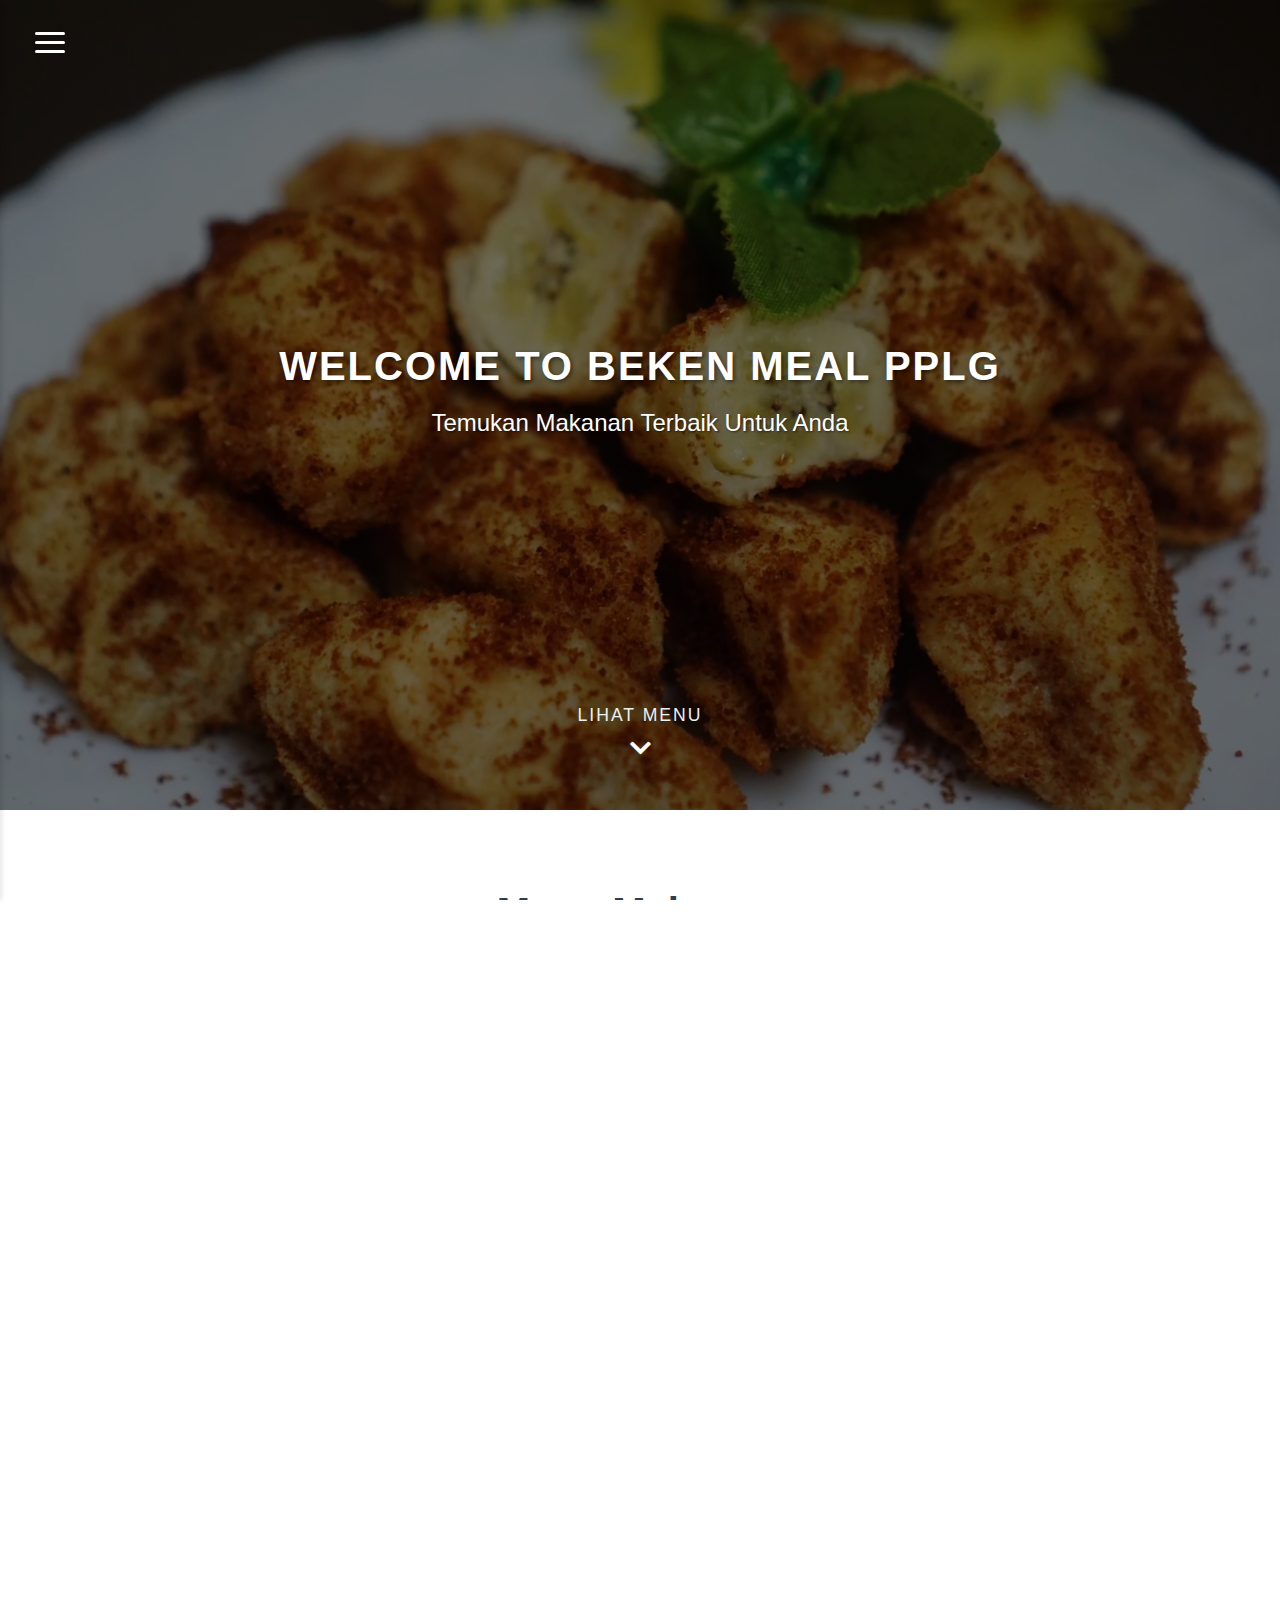
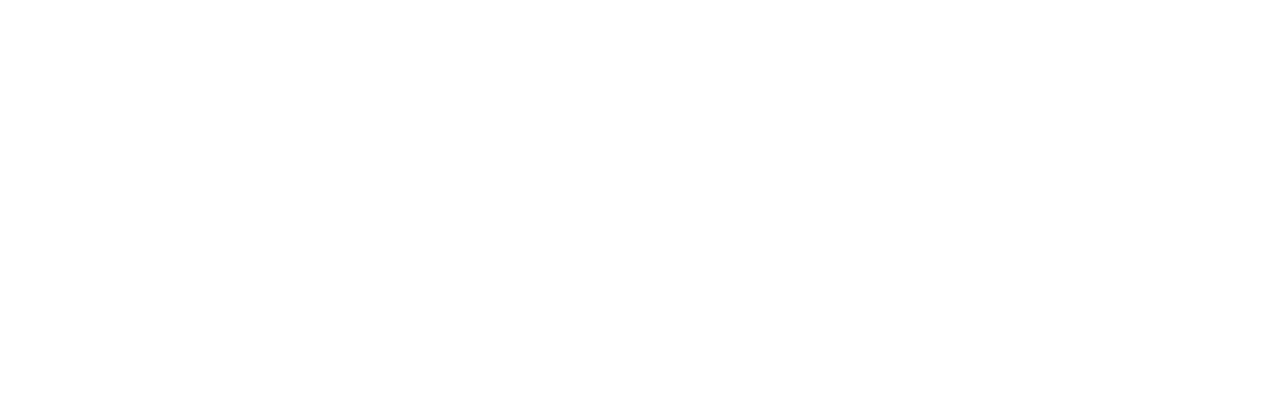
==== index.html @ 1eccfd11 "p" ====
<!DOCTYPE html>
<html lang="id">
<head>
    <meta charset="UTF-8">
    <meta name="viewport" content="width=device-width, initial-scale=1.0">
    <title>Beken Meal PPLG</title>
    <link rel="stylesheet" href="./css/view.css">
    <link rel="stylesheet" href="https://cdnjs.cloudflare.com/ajax/libs/font-awesome/5.15.4/css/all.min.css">
</head>
<body>
    <button class="menu-toggle">
        <span></span>
        <span></span>
        <span></span>
    </button>

    <div class="sidebar">
        <nav class="nav-menu">
            <ul>
                <li><a href="#"><i class="fas fa-home"></i>Dashboard</a></li>
                <li><a href="#menu"><i class="fas fa-utensils"></i>Menu</a></li>
                <li><a href="#"><i class="fas fa-shopping-cart"></i>Pesanan</a></li>
                <li><a href="#"><i class="fas fa-user"></i>Profile</a></li>
                <li><a href="#"><i class="fas fa-cog"></i>Settings</a></li>
            </ul>
        </nav>
    </div>

    <div class="content">
        <section class="hero-section">
            <div class="hero-content">
                <h1>Welcome to Beken Meal PPLG</h1>
                <p>Temukan Makanan Terbaik Untuk Anda</p>
                <a href="#menu" class="scroll-btn">
                    <span>Lihat Menu</span>
                    <i class="fas fa-chevron-down"></i>
                </a>
            </div>
        </section>

        <section id="menu" class="featured-products">
            <h2>Menu Makanan</h2>
            <div class="product-grid">
                <a href="./view/dadar.html" class="product-card">
                    <img src="./img/dadar.jpg" alt="Dadar Gulung">
                    <h3>Dadar Guling V2</h3>
                  
                </a>
                <a href="./view/pisang.html" class="product-card">
                    <img src="./img/pisang.png" alt="Burger">
                    <h3>Pisang Palm Cruchy</h3>
                  
                </a>
            </div>
        </section>
        <footer class="footer">
            <div class="footer-content">
                <div class="footer-grid">
                    <!-- About Section -->
                    <div class="footer-section">
                        <h3>Tentang Kami</h3>
                        <p class="about-text">Beken Meal PPLG adalah platform pemesanan makanan yang dikembangkan oleh tim siswa PPLG untuk memberikan pengalaman kuliner terbaik.</p>
                        <div class="social-links">
                            <a href="#"><i class="fab fa-instagram"></i></a>
                            <a href="#"><i class="fab fa-twitter"></i></a>
                            <a href="#"><i class="fab fa-facebook"></i></a>
                            <a href="#"><i class="fab fa-youtube"></i></a>
                        </div>
                    </div>

                    <!-- Quick Links -->
                    <div class="footer-section">
                        <h3>Link Cepat</h3>
                        <ul class="quick-links">
                            <li><a href="#"><i class="fas fa-chevron-right"></i> Beranda</a></li>
                            <li><a href="#menu"><i class="fas fa-chevron-right"></i> Menu</a></li>
                            <li><a href="#"><i class="fas fa-chevron-right"></i> Tentang</a></li>
                            <li><a href="#"><i class="fas fa-chevron-right"></i> Kontak</a></li>
                        </ul>
                    </div>

                    <!-- Team Section -->
                    <div class="footer-section">
                        <h3>Tim Pengembang</h3>
                        <div class="team-grid">
                            <div class="team-member">
                                <i class="fas fa-code"></i>
                                <p>Findya</p>
                                <span>Frontend</span>
                            </div>
                            <div class="team-member">
                                <i class="fas fa-database"></i>
                                <p>Shaif</p>
                                <span>Backend</span>
                            </div>
                            <div class="team-member">
                                <i class="fas fa-paint-brush"></i>
                                <p>Najwa</p>
                                <span>UI/UX</span>
                            </div>
                            <div class="team-member">
                                <i class="fas fa-mobile-alt"></i>
                                <p>Azril</p>
                                <span>Mobile Dev</span>
                            </div>
                            <div class="team-member">
                                <i class="fas fa-cogs"></i>
                                <p>Hosendi</p>
                                <span>DevOps</span>
                            </div>
                            <div class="team-member">
                                <i class="fas fa-bug"></i>
                                <p>Radhitya</p>
                                <span>QA</span>
                            </div>
                        </div>
                    </div>
                </div>

                <!-- Copyright -->
                <div class="footer-bottom">
                    <p>&copy; 2024 Beken Meal PPLG. All rights reserved.</p>
                </div>
            </div>
        </footer>
    </div>

    <script src="./function/function.js"></script>
</body>
</html>
---- css/view.css ----
/* Reset dan pengaturan dasar */
* {
    margin: 0;
    padding: 0;
    box-sizing: border-box;
    font-family: Arial, sans-serif;
}

html, body {
    margin: 0;
    padding: 0;
    width: 100%;
    height: 100%;
    overflow-x: hidden;
}

/* Header Styling */
header {
    background: #2c3e50;
    padding: 20px;
    text-align: center;
    margin-bottom: 30px;
    box-shadow: 0 2px 5px rgba(0,0,0,0.1);
}

.welcome-text h1 {
    color: white;
    font-size: 2em;
    font-weight: 600;
    margin: 0;
    padding: 0;
    text-transform: uppercase;
    letter-spacing: 2px;
    animation: fadeInDown 0.5s ease;
}

@keyframes fadeInDown {
    from {
        opacity: 0;
        transform: translateY(-20px);
    }
    to {
        opacity: 1;
        transform: translateY(0);
    }
}

/* Product Grid dan Card Styling */
.product-grid {
    display: grid;
    grid-template-columns: repeat(2, 1fr);
    gap: 30px;
    padding: 20px;
    max-width: 1200px;
    margin: 0 auto;
}

.product-card {
    background: white;
    border-radius: 15px;
    padding: 15px;
    box-shadow: 0 4px 8px rgba(0,0,0,0.1);
    transition: all 0.3s ease;
    cursor: pointer;
    overflow: hidden;
}

.product-card:hover {
    transform: translateY(-5px);
    box-shadow: 0 6px 12px rgba(0,0,0,0.15);
}

/* Styling untuk gambar produk */
.product-card img {
    width: 100%;
    height: 300px;
    object-fit: cover;
    border-radius: 10px;
    transition: transform 0.3s ease;
}

.product-card:hover img {
    transform: scale(1.05);
}

/* Styling untuk judul produk */
.product-card h3 {
    margin: 15px 0 10px;
    color: #2c3e50;
    font-size: 1.4em;
    font-weight: 600;
    text-align: center;
}

/* Rating bintang */
.rating {
    color: #f1c40f;
    margin: 10px 0;
    text-align: center;
    font-size: 1.2em;
}

/* Responsive Design */
@media (max-width: 768px) {
    .product-grid {
        grid-template-columns: 1fr;
        gap: 20px;
        padding: 15px;
    }

    .product-card img {
        height: 250px;
    }

    .product-card h3 {
        font-size: 1.2em;
    }

    .rating {
        font-size: 1em;
    }

    .welcome-text h1 {
        font-size: 1.5em;
        letter-spacing: 1px;
    }
}

@media (max-width: 480px) {
    .welcome-text h1 {
        font-size: 1.2em;
    }
    
    header {
        padding: 15px;
    }
}

/* Loading effect untuk gambar */
.product-card img {
    opacity: 0;
    animation: fadeIn 0.5s ease forwards;
}

@keyframes fadeIn {
    from {
        opacity: 0;
    }
    to {
        opacity: 1;
    }
}

/* Section heading */
.featured-products h2 {
    text-align: center;
    color: #2c3e50;
    font-size: 2em;
    margin: 30px 0;
    padding-bottom: 10px;
    border-bottom: 3px solid #eee;
}

/* Hamburger Menu Styling */
.menu-toggle {
    position: fixed;
    top: 20px;
    left: 20px;
    background: transparent;
    color: #ffffff;
    border: none;
    padding: 12px 15px;
    cursor: pointer;
    font-size: 24px;
    z-index: 1001;
    display: flex;
    flex-direction: column;
    gap: 6px;
    transition: all 0.3s;
}

.menu-toggle span {
    display: block;
    width: 30px;
    height: 3px;
    background-color: #ffffff;
    border-radius: 3px;
    transition: all 0.3s ease;
}

/* Efek saat sidebar aktif */
.sidebar.active ~ .menu-toggle {
    left: 270px; /* Menggeser hamburger ke kanan saat sidebar aktif */
}

/* Animasi hamburger */
.menu-toggle span {
    display: block;
    width: 30px;
    height: 3px;
    background-color: #ffffff;
    border-radius: 3px;
    transition: all 0.3s ease;
}

/* Animasi hamburger menjadi X */
.menu-toggle.active span:nth-child(1) {
    transform: translateY(9px) rotate(45deg);
    background-color: #ffffff;
}

.menu-toggle.active span:nth-child(2) {
    opacity: 0;
}

.menu-toggle.active span:nth-child(3) {
    transform: translateY(-9px) rotate(-45deg);
    background-color: #ffffff;
}

/* Animasi sidebar */
.sidebar {
    width: 250px;
    height: 100vh;
    background: #2c3e50;
    color: white;
    padding: 80px 20px 20px 20px;
    position: fixed;
    top: 0;
    left: -250px;
    z-index: 1000;
    transition: 0.3s;
    box-shadow: 2px 0 5px rgba(0,0,0,0.1);
}

.sidebar.active {
    left: 0;
}

.sidebar h2 {
    color: white;
    margin-bottom: 30px;
    font-size: 1.5em;
    border-bottom: 2px solid rgba(255,255,255,0.1);
    padding-bottom: 10px;
}

.sidebar ul li {
    margin-bottom: 10px;
    padding: 12px;
    border-radius: 5px;
    transition: background 0.3s;
}

.sidebar ul li:hover {
    background: rgba(255,255,255,0.1);
}

.sidebar ul li a {
    color: white;
    text-decoration: none;
    display: flex;
    align-items: center;
    gap: 10px;
    font-size: 1.1em;
}

.sidebar ul li a i {
    width: 20px;
    text-align: center;
}

/* Content */
.content {
    width: 100%;
    margin: 0;
    padding: 0;
    overflow-x: hidden;
    display: flex;
    flex-direction: column;
    align-items: center;
}

/* Menghapus efek transisi pada content saat sidebar aktif */
.sidebar.active ~ .content {
    margin-left: 0 !important;
    transform: none !important;
}

/* Sidebar */
.sidebar {
    width: 250px;
    height: 100vh;
    background: #2c3e50;
    position: fixed;
    left: -250px;
    top: 0;
    z-index: 1000;
    transition: 0.3s;
    padding-top: 60px;
}

.sidebar.active {
    left: 0;
}

/* Responsive Design */
@media (max-width: 768px) {
    /* Sidebar responsive */
    .sidebar {
        width: 80%; /* Mengubah lebar sidebar menjadi 80% dari layar */
        max-width: 300px;
        transform: translateX(-100%);
    }
    
    .sidebar.active {
        transform: translateX(0);
    }

    .sidebar.active ~ .content {
        margin-left: 0; /* Konten tetap di posisi awal saat sidebar aktif di mobile */
        opacity: 0.5; /* Membuat konten sedikit transparan saat sidebar aktif */
    }

    /* Menu toggle responsive */
    .menu-toggle {
        top: 10px;
        left: 10px;
    }

    .sidebar.active ~ .menu-toggle {
        left: calc(80% - 30px); /* Menyesuaikan posisi hamburger dengan lebar sidebar */
        max-left: 270px;
    }

    /* Header responsive */
    header {
        flex-direction: column;
        padding: 10px;
        margin-top: 40px; /* Memberikan ruang untuk hamburger menu */
    }
    
    .search-bar {
        width: 100%;
        margin: 10px 0;
    }
    
    .user-menu {
        width: 100%;
        justify-content: space-around;
        padding: 10px 0;
    }

    /* Grid responsive */
    .product-grid {
        grid-template-columns: repeat(auto-fill, minmax(160px, 1fr));
        gap: 15px;
        padding: 10px;
    }
    
    .category-grid {
        grid-template-columns: repeat(auto-fill, minmax(100px, 1fr));
        gap: 15px;
        padding: 10px;
    }

    /* Product card responsive */
    .product-card {
        padding: 10px;
    }

    .product-card img {
        height: 150px;
    }

    .product-card h3 {
        font-size: 1em;
        margin: 10px 0 5px;
    }

    .price {
        font-size: 1.1em;
    }

    .rating {
        font-size: 0.9em;
    }

    .buy-btn {
        padding: 8px;
        font-size: 0.9em;
    }

    /* Content responsive */
    .content {
        padding: 10px;
        padding-top: 60px;
        transition: all 0.3s ease;
    }

    /* Overlay saat sidebar aktif */
    .sidebar.active::after {
        content: '';
        position: fixed;
        top: 0;
        right: 0;
        bottom: 0;
        left: 0;
        background: rgba(0, 0, 0, 0.5);
        z-index: -1;
    }

    /* Section heading responsive */
    section h2 {
        padding: 15px 10px;
        font-size: 1.2em;
    }

    /* Category card responsive */
    .category-card {
        padding: 15px;
    }

    .category-card i {
        font-size: 1.5em;
    }
}

/* Tambahan untuk device sangat kecil */
@media (max-width: 375px) {
    .product-grid {
        grid-template-columns: 1fr;
        padding: 10px;
    }

    .product-card img {
        height: 180px;
    }

    .category-grid {
        grid-template-columns: repeat(2, 1fr);
    }

    .user-menu {
        flex-direction: column;
        align-items: center;
        gap: 10px;
    }
}

/* Hover effect untuk rating */
.rating i {
    transition: transform 0.2s ease;
}

.rating:hover i {
    transform: scale(1.2);
}

/* Footer Styling */
.footer {
    background: #2c3e50;
    color: white;
    padding: 60px 0 20px;
    margin-top: 50px;
}

.footer-content {
    max-width: 1200px;
    margin: 0 auto;
    padding: 0 20px;
}

.footer-grid {
    display: grid;
    grid-template-columns: repeat(3, 1fr);
    gap: 40px;
    margin-bottom: 40px;
}

.footer-section h3 {
    color: #3498db;
    font-size: 1.4em;
    margin-bottom: 20px;
    position: relative;
    padding-bottom: 10px;
}

.footer-section h3::after {
    content: '';
    position: absolute;
    left: 0;
    bottom: 0;
    width: 50px;
    height: 2px;
    background: #3498db;
}

.about-text {
    line-height: 1.6;
    margin-bottom: 20px;
}

.social-links {
    display: flex;
    gap: 15px;
}

.social-links a {
    color: white;
    font-size: 1.2em;
    transition: color 0.3s ease;
}

.social-links a:hover {
    color: #3498db;
}

.quick-links {
    list-style: none;
}

.quick-links li {
    margin-bottom: 12px;
}

.quick-links a {
    color: white;
    text-decoration: none;
    display: flex;
    align-items: center;
    gap: 8px;
    transition: color 0.3s ease;
}

.quick-links a:hover {
    color: #3498db;
}

.team-grid {
    display: grid;
    grid-template-columns: repeat(2, 1fr);
    gap: 20px;
}

.team-member {
    text-align: center;
    padding: 15px;
    background: rgba(255, 255, 255, 0.1);
    border-radius: 10px;
    transition: all 0.3s ease;
}

.team-member:hover {
    background: rgba(255, 255, 255, 0.2);
    transform: translateY(-5px);
}

.team-member i {
    font-size: 1.5em;
    color: #3498db;
    margin-bottom: 8px;
}

.team-member p {
    font-weight: bold;
    margin-bottom: 5px;
}

.team-member span {
    font-size: 0.9em;
    color: #bdc3c7;
}

.footer-bottom {
    text-align: center;
    padding-top: 20px;
    border-top: 1px solid rgba(255, 255, 255, 0.1);
}

@media (max-width: 768px) {
    .footer-grid {
        grid-template-columns: 1fr;
        gap: 30px;
    }

    .team-grid {
        grid-template-columns: repeat(3, 1fr);
    }
}

@media (max-width: 480px) {
    .team-grid {
        grid-template-columns: repeat(2, 1fr);
    }
}

/* Product Detail Styling */
.product-detail-container {
    max-width: 1200px;
    margin: 40px auto;
    padding: 0 20px;
}

.back-button {
    display: inline-flex;
    align-items: center;
    gap: 8px;
    color: #2c3e50;
    text-decoration: none;
    font-size: 1.1em;
    margin-bottom: 30px;
    transition: transform 0.3s ease;
}

.back-button:hover {
    transform: translateX(-5px);
}

.product-detail {
    display: grid;
    grid-template-columns: 1fr 1fr;
    gap: 40px;
    background: white;
    padding: 30px;
    border-radius: 15px;
    box-shadow: 0 4px 8px rgba(0,0,0,0.1);
}

.product-image img {
    width: 100%;
    height: auto;
    border-radius: 10px;
    box-shadow: 0 4px 8px rgba(0,0,0,0.1);
}

.product-info h1 {
    color: #2c3e50;
    font-size: 2em;
    margin-bottom: 15px;
}

.product-info .rating {
    font-size: 1.2em;
    margin-bottom: 20px;
}

.product-info .rating span {
    color: #7f8c8d;
    margin-left: 10px;
}

.price {
    margin: 25px 0;
}

.price h2 {
    color: #e74c3c;
    font-size: 2em;
    margin-bottom: 5px;
}

.price-note {
    color: #7f8c8d;
    font-size: 0.9em;
}

.description {
    margin: 25px 0;
}

.description h3 {
    color: #2c3e50;
    margin: 15px 0 10px;
}

.description ul {
    list-style-type: none;
    padding-left: 0;
}

.description ul li {
    padding: 5px 0;
    padding-left: 25px;
    position: relative;
}

.description ul li::before {
    content: '✓';
    color: #27ae60;
    position: absolute;
    left: 0;
}

.order-section {
    margin-top: 30px;
}

.quantity {
    margin-bottom: 20px;
}

.quantity-controls {
    display: flex;
    align-items: center;
    gap: 10px;
    margin-top: 8px;
}

.qty-btn {
    width: 35px;
    height: 35px;
    border: none;
    background: #2c3e50;
    color: white;
    border-radius: 5px;
    cursor: pointer;
    font-size: 1.2em;
}

.qty-btn:hover {
    background: #34495e;
}

#quantity {
    width: 60px;
    height: 35px;
    text-align: center;
    border: 1px solid #ddd;
    border-radius: 5px;
}

.buy-btn {
    width: 100%;
    padding: 15px;
    background: #2c3e50;
    color: white;
    border: none;
    border-radius: 8px;
    font-size: 1.1em;
    cursor: pointer;
    display: flex;
    align-items: center;
    justify-content: center;
    gap: 10px;
    transition: all 0.3s ease;
}

.buy-btn:hover {
    background: #34495e;
    transform: translateY(-2px);
}

/* Responsive Design */
@media (max-width: 768px) {
    .product-detail {
        grid-template-columns: 1fr;
        gap: 20px;
        padding: 20px;
    }

    .product-info h1 {
        font-size: 1.5em;
    }

    .price h2 {
        font-size: 1.5em;
    }
}

/* Hero Section */
.hero-section {
    height: 90vh;
    width: 100vw;
    background-image: linear-gradient(rgba(0, 0, 0, 0.5), rgba(0, 0, 0, 0.5)),
        url('../img/pisang.png');
    background-size: cover;
    background-position: center;
    background-repeat: no-repeat;
    position: relative;
    display: flex;
    justify-content: center;
    align-items: center;

}

.hero-content {
    text-align: center;
    color: white;
    padding: 0 20px;
    max-width: 800px;
    margin: 0 auto;
}

.hero-content h1 {
    font-size: clamp(1.8em, 5vw, 2.5em); /* Ukuran font responsif */
    margin-bottom: 20px;
    text-transform: uppercase;
    letter-spacing: 2px;
    text-shadow: 2px 2px 4px rgba(0, 0, 0, 0.5);
    white-space: nowrap;
}

.hero-content p {
    font-size: 1.5em;
    margin-bottom: 30px;
    text-shadow: 1px 1px 2px rgba(0, 0, 0, 0.5);
}

.scroll-btn {
    position: absolute;
    bottom: 50px;
    left: 50%;
    transform: translateX(-50%);
    color: #ffffff;
    text-decoration: none;
    display: flex;
    flex-direction: column;
    align-items: center;
    gap: 10px;
    cursor: pointer;
    z-index: 10;
}

.scroll-btn span {
    font-size: 1.1em;
    text-transform: uppercase;
    letter-spacing: 2px;
    color: #ecf0f1;
    font-weight: 500;
}

.scroll-btn i {
    font-size: 1.5em;
    transition: transform 0.3s ease;
}

@keyframes fadeIn {
    from {
        opacity: 0;
        transform: translateY(-20px);
    }
    to {
        opacity: 1;
        transform: translateY(0);
    }
}

@keyframes bounce {
    0%, 20%, 50%, 80%, 100% {
        transform: translateY(0) translateX(-50%);
    }
    40% {
        transform: translateY(-30px) translateX(-50%);
    }
    60% {
        transform: translateY(-15px) translateX(-50%);
    }
}

/* Featured Products Section */
.featured-products {
    padding: 80px 0;
    background: white;
    position: relative;
}

.featured-products h2 {
    text-align: center;
    font-size: 2.5em;
    color: #2c3e50;
    margin-bottom: 50px;
    position: relative;
}

.featured-products h2::after {
    content: '';
    position: absolute;
    bottom: -15px;
    left: 50%;
    transform: translateX(-50%);
    width: 100px;
    height: 3px;
    background: #3498db;
}

/* Responsive Design */
@media (max-width: 768px) {
    .hero-section {
        background-attachment: scroll;
        height: 100vh;
        width: 100%;
    }

    .hero-content h1 {
        font-size: clamp(1.5em, 4vw, 2em);
        letter-spacing: 1px;
    }

    .hero-content p {
        font-size: 1.2em;
    }

    .featured-products {
        padding: 40px 0;
    }

    .featured-products h2 {
        font-size: 2em;
    }
}

@media (max-width: 480px) {
    .hero-content h1 {
        font-size: clamp(1.2em, 3vw, 1.5em);
        white-space: normal; /* Memungkinkan text wrap pada layar kecil */
        padding: 0 10px;
    }

    .hero-content p {
        font-size: 1em;
    }

    .scroll-btn {
        bottom: 30px;
    }

    .featured-products h2 {
        font-size: 1.5em;
    }
}

/* Smooth Scroll Behavior */
html {
    scroll-behavior: smooth;
}

/* Scroll Button Styling */
.scroll-btn {
    position: absolute;
    bottom: 50px;
    left: 50%;
    transform: translateX(-50%);
    color: #ffffff;
    text-decoration: none;
    display: flex;
    flex-direction: column;
    align-items: center;
    gap: 10px;
    cursor: pointer;
    z-index: 10;
}

.scroll-btn span {
    font-size: 1.1em;
    text-transform: uppercase;
    letter-spacing: 2px;
    color: #ecf0f1;
    font-weight: 500;
}

.scroll-btn i {
    font-size: 1.5em;
    transition: transform 0.3s ease;
}

/* Animasi scroll button */
@keyframes bounce {
    0%, 20%, 50%, 80%, 100% {
        transform: translateY(0) translateX(-50%);
    }
    40% {
        transform: translateY(-30px) translateX(-50%);
    }
    60% {
        transform: translateY(-15px) translateX(-50%);
    }
}

/* Hover effect untuk scroll button */
.scroll-btn:hover {
    opacity: 0.9;
}

.scroll-btn:hover i {
    transform: translateY(5px);
}

/* Topping Section Styling */
.toppings {
    padding: 60px 20px;
    background: #f8f9fa;
}

.toppings h2 {
    text-align: center;
    font-size: 2.5em;
    color: #2c3e50;
    margin-bottom: 40px;
    position: relative;
}

.toppings h2::after {
    content: '';
    position: absolute;
    bottom: -10px;
    left: 50%;
    transform: translateX(-50%);
    width: 80px;
    height: 3px;
    background: #3498db;
}

.topping-grid {
    max-width: 1000px;
    margin: 0 auto;
    display: grid;
    grid-template-columns: repeat(2, 1fr);
    gap: 30px;
    padding: 20px;
}

.topping-card {
    background: white;
    border-radius: 15px;
    overflow: hidden;
    box-shadow: 0 4px 15px rgba(0,0,0,0.1);
    transition: transform 0.3s ease;
}

.topping-card:hover {
    transform: translateY(-5px);
}

.topping-card img {
    width: 100%;
    height: 250px;
    object-fit: cover;
    transition: transform 0.3s ease;
}

.topping-card:hover img {
    transform: scale(1.05);
}

.topping-info {
    padding: 20px;
    text-align: center;
}

.topping-info h3 {
    color: #2c3e50;
    font-size: 1.4em;
    margin-bottom: 8px;
}

.topping-info p {
    color: #7f8c8d;
    font-size: 1em;
}

/* Responsive Design untuk Topping */
@media (max-width: 768px) {
    .topping-grid {
        grid-template-columns: 1fr;
        gap: 20px;
        padding: 10px;
    }

    .topping-card img {
        height: 200px;
    }

    .topping-info h3 {
        font-size: 1.2em;
    }

    .topping-info p {
        font-size: 0.9em;
    }

    .toppings h2 {
        font-size: 2em;
        margin-bottom: 30px;
    }
}

/* Topping Selection Styling */
.toppings-selection {
    margin: 25px 0;
    padding: 20px 0;
    border-top: 1px solid #eee;
    border-bottom: 1px solid #eee;
}

.topping-options {
    display: grid;
    grid-template-columns: repeat(2, 1fr);
    gap: 15px;
    margin-top: 15px;
}

.topping-option {
    display: flex;
    flex-direction: column;
    align-items: center;
    padding: 15px;
    border: 2px solid #eee;
    border-radius: 10px;
    cursor: pointer;
    transition: all 0.3s ease;
    position: relative;
}

.topping-option:hover {
    border-color: #2c3e50;
}

.topping-option input[type="checkbox"] {
    position: absolute;
    opacity: 0;
}

.topping-option img {
    width: 100px;
    height: 100px;
    object-fit: cover;
    border-radius: 50%;
    margin-bottom: 10px;
}

.topping-name {
    font-weight: 600;
    color: #2c3e50;
    margin: 5px 0;
}

.topping-price {
    color: #e74c3c;
    font-size: 0.9em;
}

.checkmark {
    position: absolute;
    top: 10px;
    right: 10px;
    width: 20px;
    height: 20px;
    border: 2px solid #ddd;
    border-radius: 50%;
    transition: all 0.3s ease;
}

.topping-option input[type="checkbox"]:checked + .checkmark {
    background: #2c3e50;
    border-color: #2c3e50;
}

.topping-option input[type="checkbox"]:checked + .checkmark:after {
    content: '✓';
    position: absolute;
    color: white;
    font-size: 12px;
    top: 50%;
    left: 50%;
    transform: translate(-50%, -50%);
}

.total-price {
    font-size: 1.2em;
    font-weight: 600;
    margin: 20px 0;
    color: #2c3e50;
}

/* Responsive Design */
@media (max-width: 768px) {
    .topping-options {
        grid-template-columns: 1fr;
    }
    
    .topping-option img {
        width: 80px;
        height: 80px;
    }
}

/* Topping Popup Styling */
.topping-popup {
    position: fixed;
    top: 0;
    left: 0;
    width: 100%;
    height: 100%;
    background: rgba(0, 0, 0, 0.5);
    display: flex;
    justify-content: center;
    align-items: center;
    z-index: 1000;
    animation: fadeIn 0.3s ease;
}

.topping-popup-content {
    background: white;
    padding: 30px;
    border-radius: 15px;
    width: 90%;
    max-width: 400px;
    box-shadow: 0 4px 20px rgba(0,0,0,0.2);
    animation: slideUp 0.3s ease;
}

.topping-popup h3 {
    color: #2c3e50;
    margin-bottom: 20px;
    text-align: center;
    font-size: 1.5em;
}

.topping-option {
    margin: 20px 0;
    padding: 15px;
    border: 1px solid #eee;
    border-radius: 8px;
}

.topping-option label {
    display: flex;
    align-items: center;
    gap: 10px;
    font-size: 1.1em;
    color: #2c3e50;
    cursor: pointer;
}

.topping-buttons {
    display: flex;
    gap: 10px;
    margin-top: 20px;
}

.topping-buttons button {
    flex: 1;
    padding: 12px;
    border: none;
    border-radius: 8px;
    font-size: 1em;
    cursor: pointer;
    transition: all 0.3s ease;
}

.confirm-btn {
    background: #2c3e50;
    color: white;
}

.confirm-btn:hover {
    background: #34495e;
}

.cancel-btn {
    background: #e74c3c;
    color: white;
}

.cancel-btn:hover {
    background: #c0392b;
}

@keyframes fadeIn {
    from { opacity: 0; }
    to { opacity: 1; }
}

@keyframes slideUp {
    from { 
        opacity: 0;
        transform: translateY(20px);
    }
    to { 
        opacity: 1;
        transform: translateY(0);
    }
}

/* Menu Section */
#menu {
    width: 100%;
    max-width: 1200px;
    padding: 50px 20px;
    margin: 0 auto;
}

/* Footer */
.footer {
    width: 100%;
    text-align: center;
    padding: 20px;
    margin-top: auto;
}
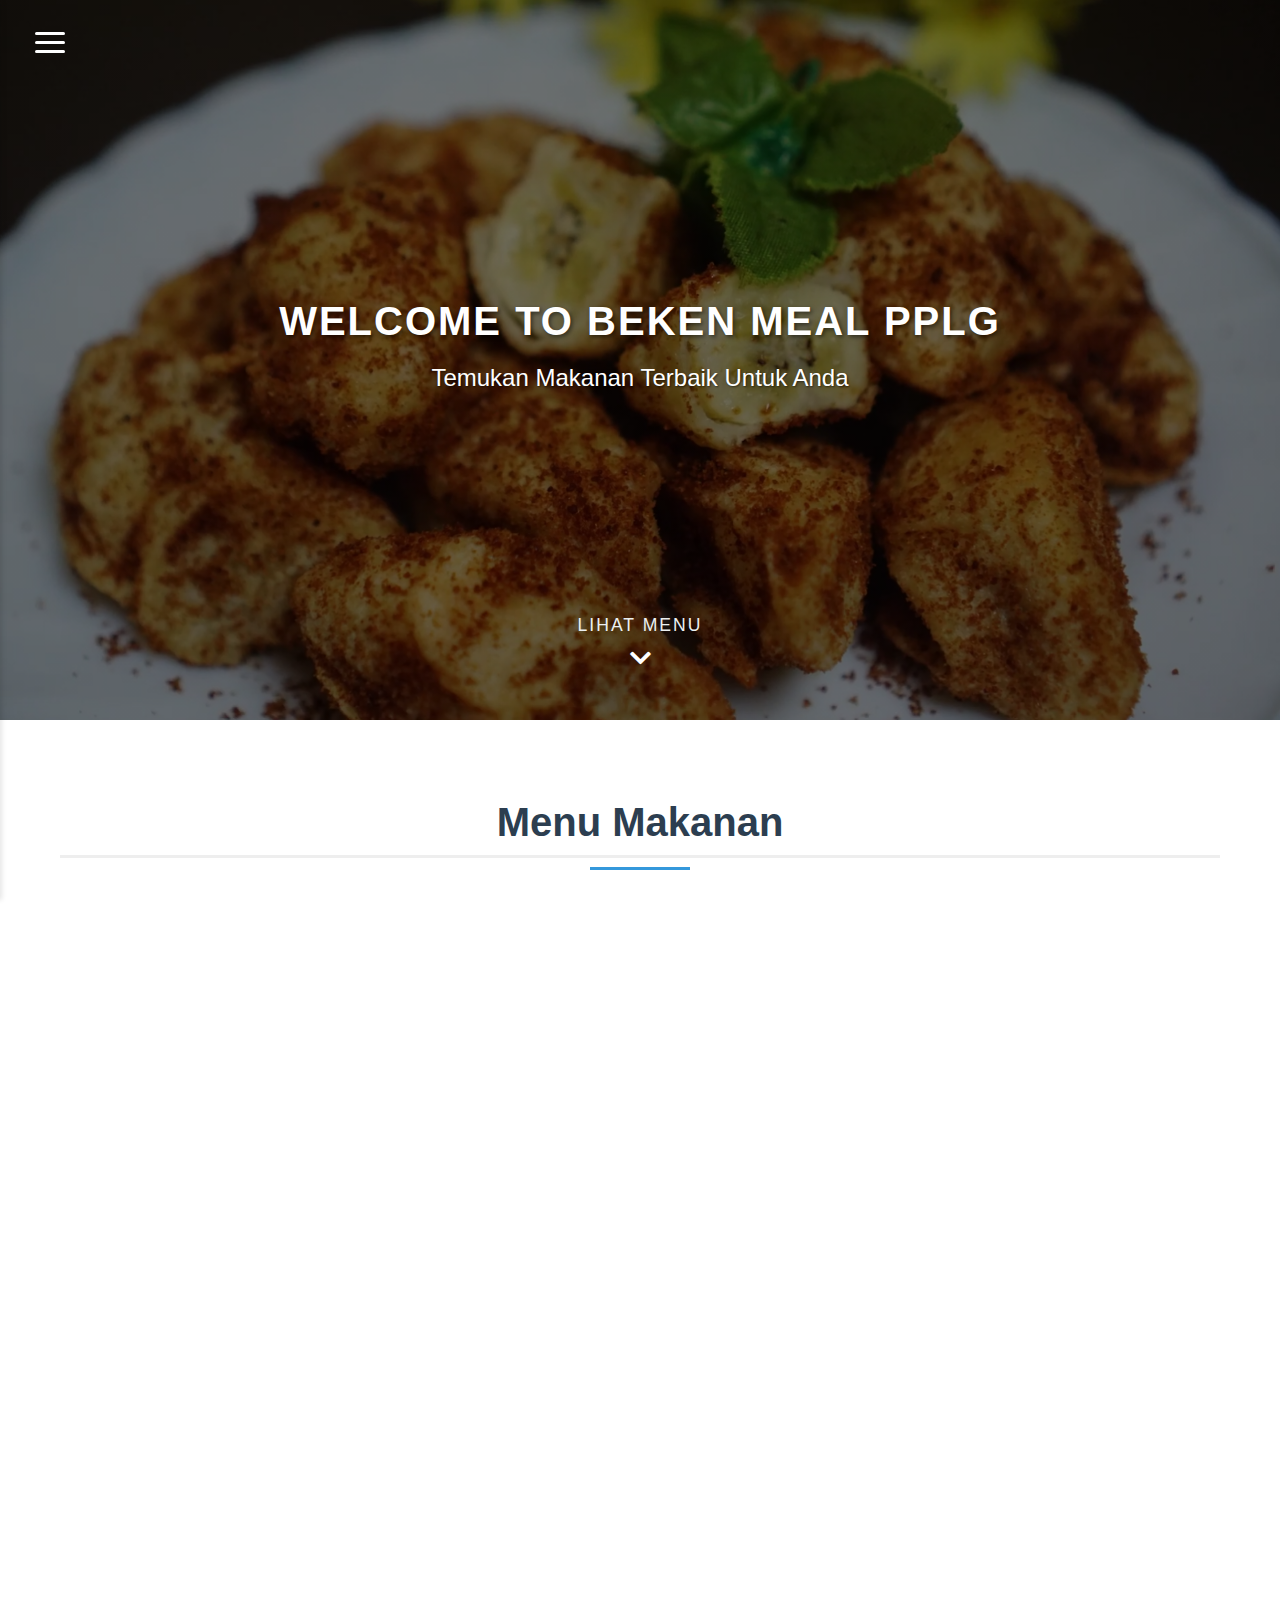
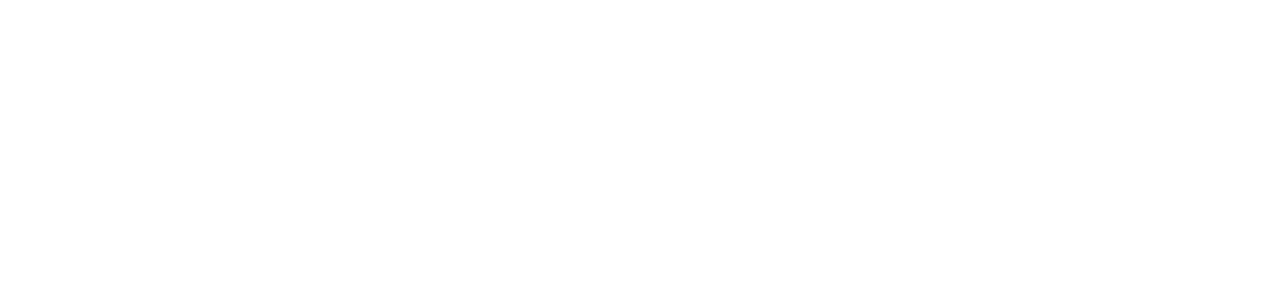
==== commit f38d38d3: "p" ====
--- a/index.html
+++ b/index.html
@@ -4,7 +4,7 @@
     <meta charset="UTF-8">
     <meta name="viewport" content="width=device-width, initial-scale=1.0">
     <title>Beken Meal PPLG</title>
-    <link rel="stylesheet" href="./css/view.css">
+    <link rel="stylesheet" href="../css/view.css">
     <link rel="stylesheet" href="https://cdnjs.cloudflare.com/ajax/libs/font-awesome/5.15.4/css/all.min.css">
 </head>
 <body>
@@ -41,13 +41,13 @@
         <section id="menu" class="featured-products">
             <h2>Menu Makanan</h2>
             <div class="product-grid">
-                <a href="./view/dadar.html" class="product-card">
-                    <img src="./img/dadar.jpg" alt="Dadar Gulung">
+                <a href="dadar.html" class="product-card">
+                    <img src="../img/dadar.jpg" alt="Dadar Gulung">
                     <h3>Dadar Guling V2</h3>
                   
                 </a>
-                <a href="./view/pisang.html" class="product-card">
-                    <img src="./img/pisang.png" alt="Burger">
+                <a href="pisang.html" class="product-card">
+                    <img src="../img/pisang.png" alt="Burger">
                     <h3>Pisang Palm Cruchy</h3>
                   
                 </a>
@@ -125,6 +125,6 @@
         </footer>
     </div>
 
-    <script src="./function/function.js"></script>
+    <script src="../function/function.js"></script>
 </body>
 </html>--- a/css/view.css
+++ b/css/view.css
@@ -7,10 +7,10 @@
 }
 
 html, body {
+    width: 100%;
+    height: 100%;
     margin: 0;
     padding: 0;
-    width: 100%;
-    height: 100%;
     overflow-x: hidden;
 }
 
@@ -770,7 +770,7 @@
 
 /* Hero Section */
 .hero-section {
-    height: 90vh;
+    height: 80vh;
     width: 100vw;
     background-image: linear-gradient(rgba(0, 0, 0, 0.5), rgba(0, 0, 0, 0.5)),
         url('../img/pisang.png');
@@ -781,7 +781,11 @@
     display: flex;
     justify-content: center;
     align-items: center;
-
+    animation: slideAnimation 24s infinite;
+    transition: background-image 1s ease-in-out;
+    overflow: hidden;
+    margin: 0;
+    padding: 0;
 }
 
 .hero-content {
@@ -887,9 +891,13 @@
 /* Responsive Design */
 @media (max-width: 768px) {
     .hero-section {
-        background-attachment: scroll;
         height: 100vh;
-        width: 100%;
+        width: 100vw;
+        margin: 0;
+        padding: 0;
+        margin-top: -100px; /* Menghilangkan celah atas */
+        background-position: center;
+        background-size: cover;
     }
 
     .hero-content h1 {
@@ -911,6 +919,12 @@
 }
 
 @media (max-width: 480px) {
+    .hero-section {
+        height: 100vh;
+        width: 100vw;
+        margin-top: -100px; /* Menghilangkan celah atas */
+    }
+
     .hero-content h1 {
         font-size: clamp(1.2em, 3vw, 1.5em);
         white-space: normal; /* Memungkinkan text wrap pada layar kecil */
@@ -1297,4 +1311,42 @@
     text-align: center;
     padding: 20px;
     margin-top: auto;
+}
+
+/* Media Query untuk ukuran spesifik */
+@media (max-width: 768px) and (min-height: 953px) {
+    .hero-section {
+        height: 100vh;
+        width: 100vw;
+    }
+}
+
+@media (max-width: 480px) {
+    .hero-section {
+        height: 100vh;
+        width: 100vw;
+        margin: 0;
+        padding: 0;
+    }
+}
+
+/* Media Query untuk Mobile */
+@media screen and (max-width: 768px) {
+    .hero-section {
+        height: 100vh;
+        width: 100vw;
+        margin: 0;
+        padding: 0;
+        margin-top: -100px; /* Mengurangi margin-top */
+        background-position: center;
+        background-size: cover;
+    }
+}
+
+@media screen and (max-width: 480px) {
+    .hero-section {
+        height: 100vh;
+        width: 100vw;
+        margin-top: -100px; /* Mengurangi margin-top */
+    }
 }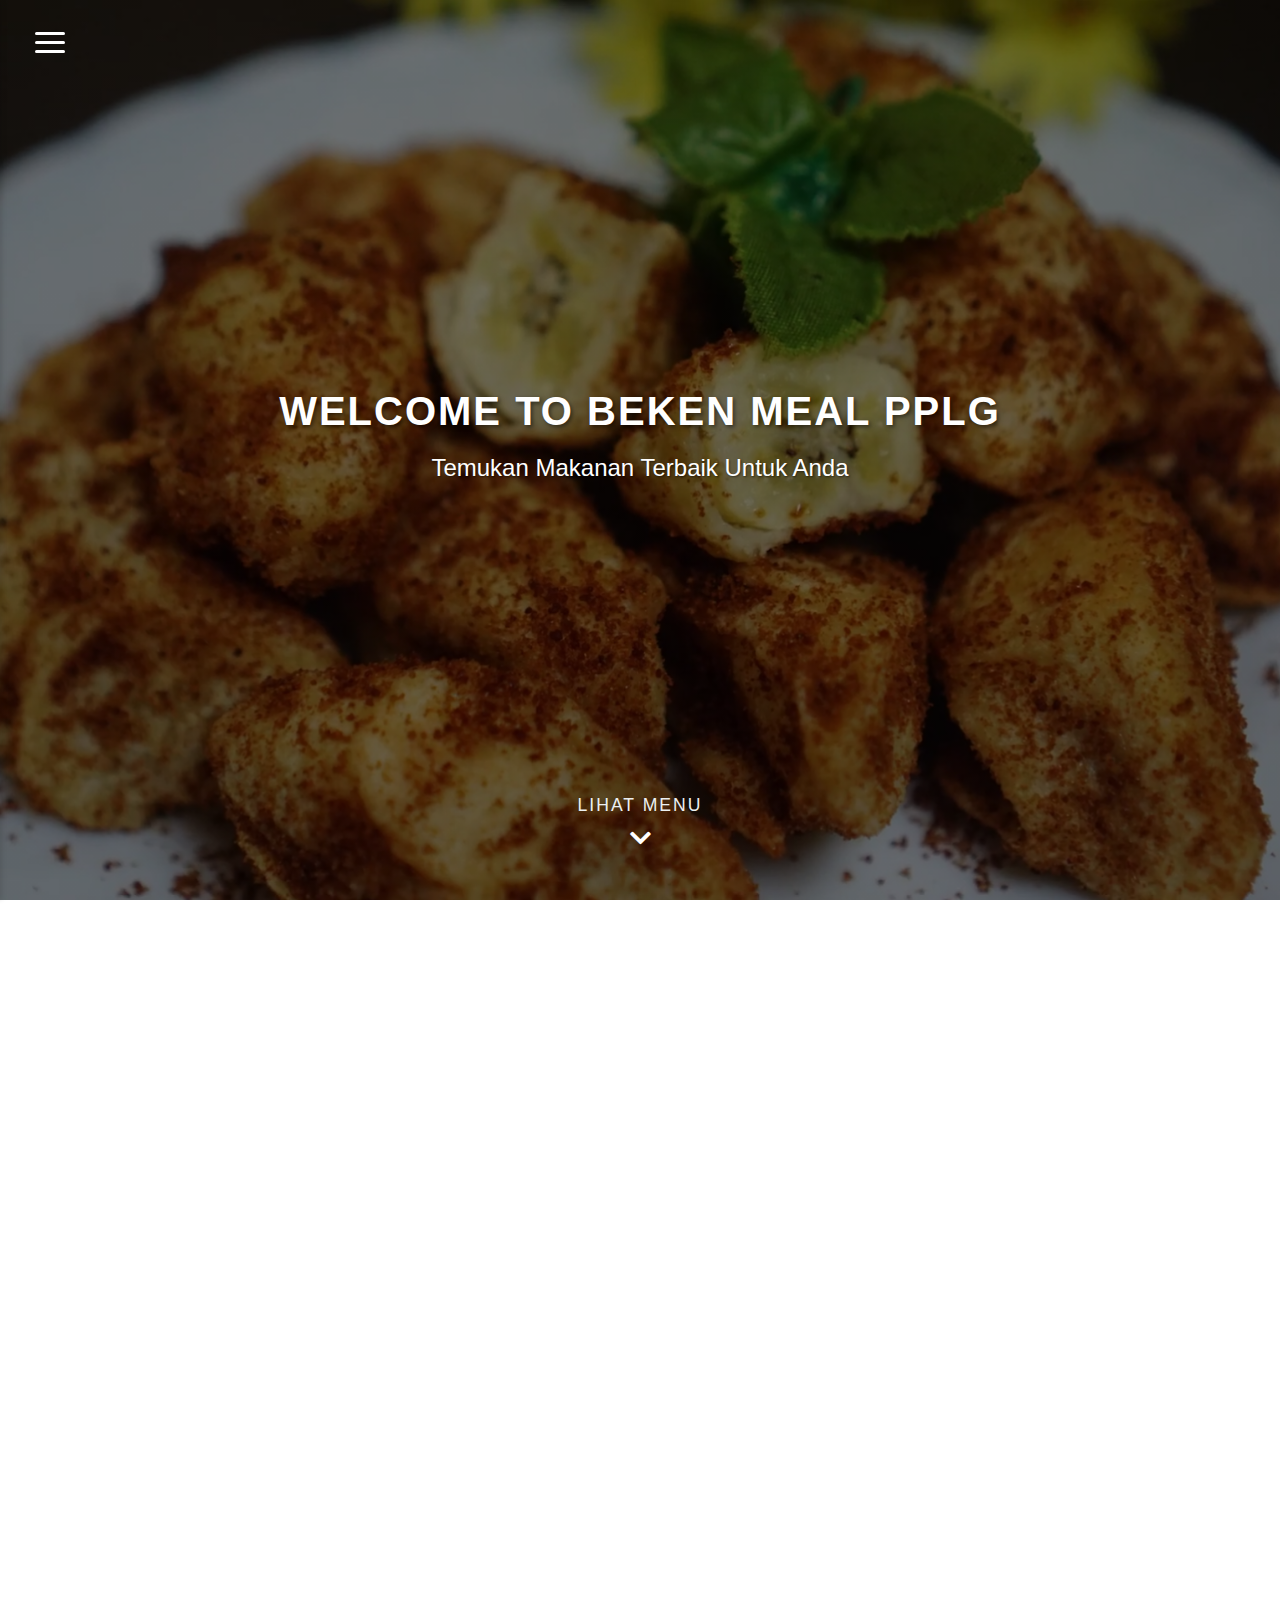
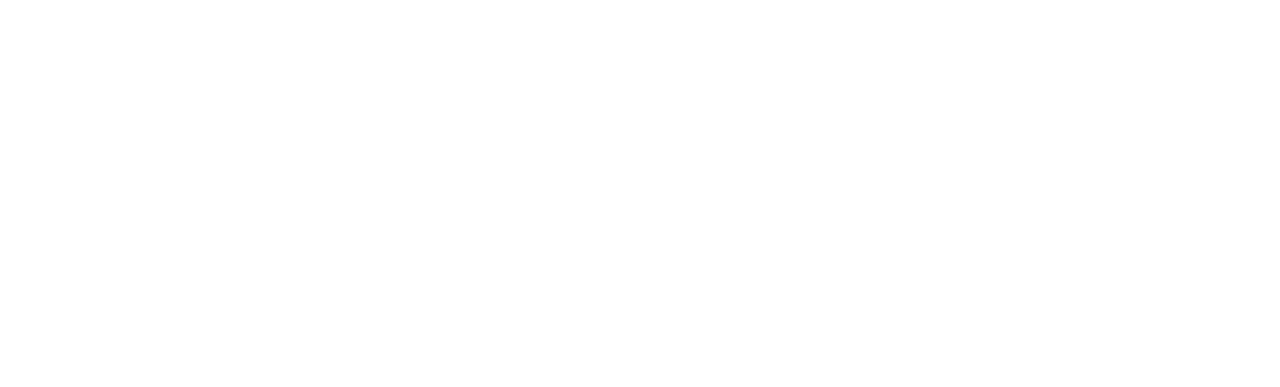
==== commit 6007cc14: "p" ====
--- a/index.html
+++ b/index.html
@@ -4,7 +4,7 @@
     <meta charset="UTF-8">
     <meta name="viewport" content="width=device-width, initial-scale=1.0">
     <title>Beken Meal PPLG</title>
-    <link rel="stylesheet" href="../css/view.css">
+    <link rel="stylesheet" href="./css/view.css">
     <link rel="stylesheet" href="https://cdnjs.cloudflare.com/ajax/libs/font-awesome/5.15.4/css/all.min.css">
 </head>
 <body>
@@ -41,14 +41,14 @@
         <section id="menu" class="featured-products">
             <h2>Menu Makanan</h2>
             <div class="product-grid">
-                <a href="dadar.html" class="product-card">
-                    <img src="../img/dadar.jpg" alt="Dadar Gulung">
-                    <h3>Dadar Guling V2</h3>
+                <a href="./view/dadar.html" class="product-card">
+                    <img src="./img/dadar.jpg" alt="Dadar Gulung">
+                    <h3>Dadar Gulung V2</h3>
                   
                 </a>
-                <a href="pisang.html" class="product-card">
-                    <img src="../img/pisang.png" alt="Burger">
-                    <h3>Pisang Palm Cruchy</h3>
+                <a href="./view/pisang.html" class="product-card">
+                    <img src="./img/pisang.png" alt="Burger">
+                    <h3>Pisang Cruchy</h3>
                   
                 </a>
             </div>
@@ -125,6 +125,6 @@
         </footer>
     </div>
 
-    <script src="../function/function.js"></script>
+    <script src="./function/function.js"></script>
 </body>
 </html>--- a/css/view.css
+++ b/css/view.css
@@ -6,12 +6,22 @@
     font-family: Arial, sans-serif;
 }
 
-html, body {
+html {
     width: 100%;
     height: 100%;
     margin: 0;
     padding: 0;
     overflow-x: hidden;
+    position: relative;
+}
+
+body {
+    width: 100%;
+    height: 100%;
+    margin: 0;
+    padding: 0;
+    overflow-x: hidden;
+    position: relative;
 }
 
 /* Header Styling */
@@ -463,6 +473,14 @@
     color: white;
     padding: 60px 0 20px;
     margin-top: 50px;
+    width: 100vw;
+    position: relative;
+    left: 0;
+    right: 0;
+    margin-left: -8px;
+    margin-right: -8px;
+    margin-bottom: -100px;
+    overflow: hidden;
 }
 
 .footer-content {
@@ -578,20 +596,72 @@
     border-top: 1px solid rgba(255, 255, 255, 0.1);
 }
 
+/* Responsive Design untuk Footer */
 @media (max-width: 768px) {
+    html, body {
+        width: 100%;
+        margin: 0;
+        padding: 0;
+        overflow-x: hidden;
+    }
+
+    .footer {
+        padding: 40px 0 20px;
+        margin-top: 30px;
+        width: 100vw;
+        position: relative;
+        left: 0;
+        right: 0;
+        margin-left: -8px;
+        margin-right: -8px;
+        margin-bottom: -100px;
+    }
+
     .footer-grid {
         grid-template-columns: 1fr;
         gap: 30px;
-    }
-
-    .team-grid {
-        grid-template-columns: repeat(3, 1fr);
-    }
-}
-
-@media (max-width: 480px) {
+        padding: 0 20px;
+        width: 100%;
+    }
+
+    .footer-content {
+        width: 100%;
+        padding: 0 15px;
+        box-sizing: border-box;
+    }
+
     .team-grid {
         grid-template-columns: repeat(2, 1fr);
+        gap: 15px;
+    }
+}
+
+@media (max-width: 480px) {
+    .footer {
+        padding: 30px 0 15px;
+        width: 100vw;
+        position: relative;
+        left: 0;
+        right: 0;
+        margin-left: -8px;
+        margin-right: -8px;
+        margin-bottom: -100px;
+    }
+
+    .footer-content {
+        padding: 0 10px;
+        width: 100%;
+        box-sizing: border-box;
+    }
+
+    .team-grid {
+        grid-template-columns: 1fr;
+        width: 100%;
+    }
+
+    .footer-section h3 {
+        font-size: 1.2em;
+        margin-bottom: 15px;
     }
 }
 
@@ -770,7 +840,7 @@
 
 /* Hero Section */
 .hero-section {
-    height: 80vh;
+    height: 100vh;
     width: 100vw;
     background-image: linear-gradient(rgba(0, 0, 0, 0.5), rgba(0, 0, 0, 0.5)),
         url('../img/pisang.png');
@@ -891,11 +961,11 @@
 /* Responsive Design */
 @media (max-width: 768px) {
     .hero-section {
-        height: 100vh;
+        height: 80vh;
         width: 100vw;
         margin: 0;
         padding: 0;
-        margin-top: -100px; /* Menghilangkan celah atas */
+        margin-top: -100px;
         background-position: center;
         background-size: cover;
     }
@@ -920,14 +990,14 @@
 
 @media (max-width: 480px) {
     .hero-section {
-        height: 100vh;
+        height: 80vh;
         width: 100vw;
-        margin-top: -100px; /* Menghilangkan celah atas */
+        margin-top: -100px;
     }
 
     .hero-content h1 {
         font-size: clamp(1.2em, 3vw, 1.5em);
-        white-space: normal; /* Memungkinkan text wrap pada layar kecil */
+        white-space: normal;
         padding: 0 10px;
     }
 
@@ -1333,11 +1403,11 @@
 /* Media Query untuk Mobile */
 @media screen and (max-width: 768px) {
     .hero-section {
-        height: 100vh;
+        height: 75vh;
         width: 100vw;
         margin: 0;
         padding: 0;
-        margin-top: -100px; /* Mengurangi margin-top */
+        margin-top: -100px;
         background-position: center;
         background-size: cover;
     }
@@ -1345,8 +1415,8 @@
 
 @media screen and (max-width: 480px) {
     .hero-section {
-        height: 100vh;
+        height: 75vh;
         width: 100vw;
-        margin-top: -100px; /* Mengurangi margin-top */
+        margin-top: -100px;
     }
 }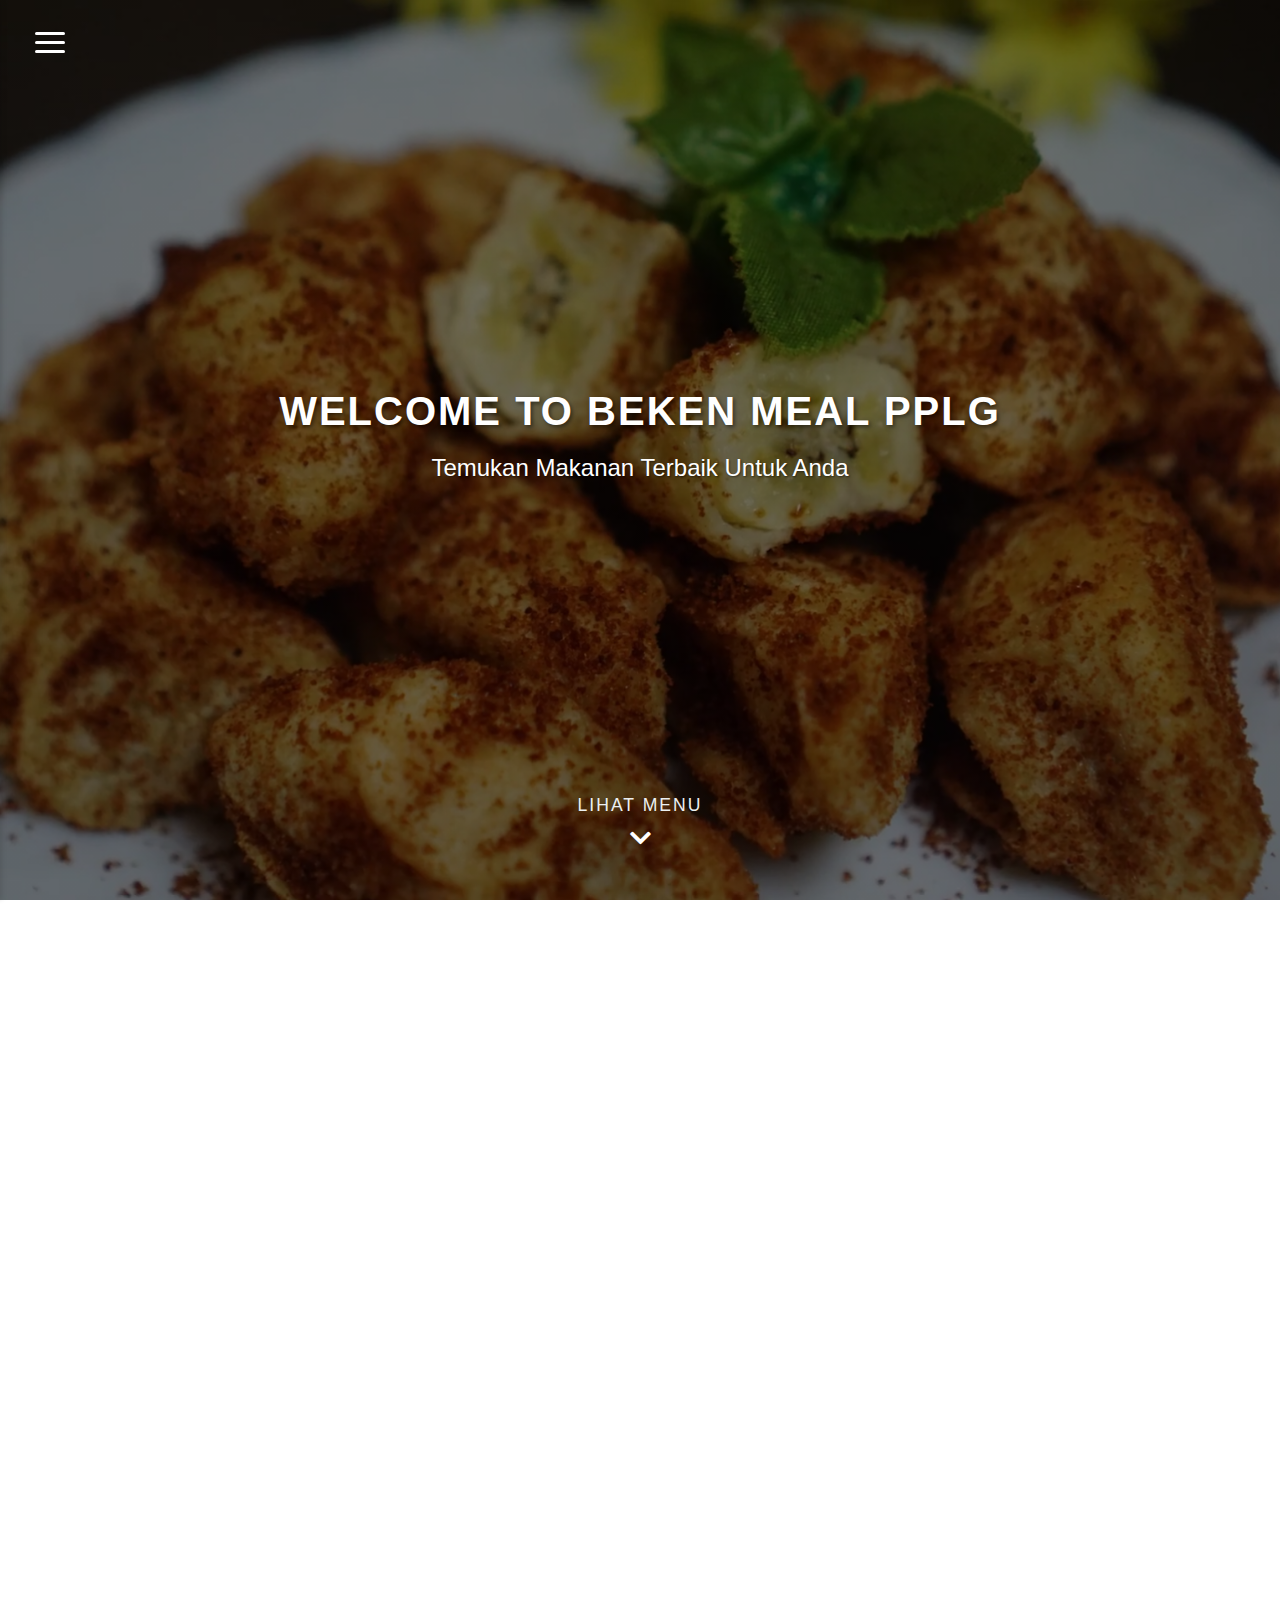
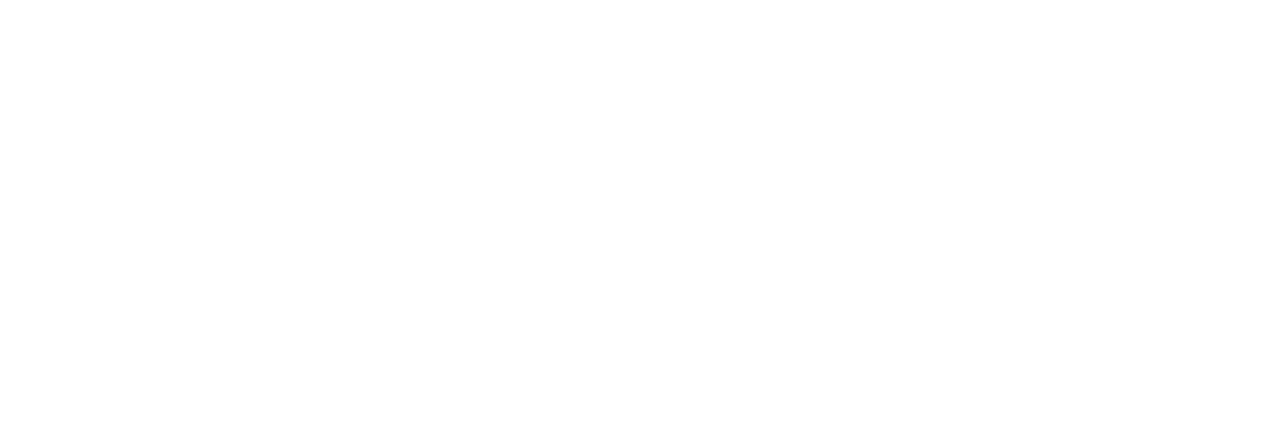
==== commit 8663ce58: "p" ====
--- a/index.html
+++ b/index.html
@@ -8,121 +8,126 @@
     <link rel="stylesheet" href="https://cdnjs.cloudflare.com/ajax/libs/font-awesome/5.15.4/css/all.min.css">
 </head>
 <body>
-    <button class="menu-toggle">
-        <span></span>
-        <span></span>
-        <span></span>
-    </button>
+    <div class="main-container">
+        <button class="menu-toggle">
+            <span></span>
+            <span></span>
+            <span></span>
+        </button>
 
-    <div class="sidebar">
-        <nav class="nav-menu">
-            <ul>
-                <li><a href="#"><i class="fas fa-home"></i>Dashboard</a></li>
-                <li><a href="#menu"><i class="fas fa-utensils"></i>Menu</a></li>
-                <li><a href="#"><i class="fas fa-shopping-cart"></i>Pesanan</a></li>
-                <li><a href="#"><i class="fas fa-user"></i>Profile</a></li>
-                <li><a href="#"><i class="fas fa-cog"></i>Settings</a></li>
-            </ul>
-        </nav>
-    </div>
+        <div class="sidebar">
+            <nav class="nav-menu">
+                <ul>
+                    <li><a href="#"><i class="fas fa-home"></i>Dashboard</a></li>
+                    <li><a href="#menu"><i class="fas fa-utensils"></i>Menu</a></li>
+                    <li><a href="#"><i class="fas fa-shopping-cart"></i>Pesanan</a></li>
+                    <li><a href="#"><i class="fas fa-user"></i>Profile</a></li>
+                    <li><a href="#"><i class="fas fa-cog"></i>Settings</a></li>
+                </ul>
+            </nav>
+        </div>
 
-    <div class="content">
-        <section class="hero-section">
-            <div class="hero-content">
-                <h1>Welcome to Beken Meal PPLG</h1>
-                <p>Temukan Makanan Terbaik Untuk Anda</p>
-                <a href="#menu" class="scroll-btn">
-                    <span>Lihat Menu</span>
-                    <i class="fas fa-chevron-down"></i>
-                </a>
-            </div>
-        </section>
+        <div class="content">
+            <section class="hero-section">
+                <div class="hero-content">
+                    <h1>Welcome to Beken Meal PPLG</h1>
+                    <p>Temukan Makanan Terbaik Untuk Anda</p>
+                    <a href="javascript:void(0);" id="scrollToMenu" class="menu-link">
+                        <span>Lihat Menu</span>
+                        <i class="fas fa-chevron-down"></i>
+                    </a>
+                </div>
+            </section>
 
-        <section id="menu" class="featured-products">
-            <h2>Menu Makanan</h2>
-            <div class="product-grid">
-                <a href="./view/dadar.html" class="product-card">
-                    <img src="./img/dadar.jpg" alt="Dadar Gulung">
-                    <h3>Dadar Gulung V2</h3>
-                  
-                </a>
-                <a href="./view/pisang.html" class="product-card">
-                    <img src="./img/pisang.png" alt="Burger">
-                    <h3>Pisang Cruchy</h3>
-                  
-                </a>
-            </div>
-        </section>
-        <footer class="footer">
-            <div class="footer-content">
-                <div class="footer-grid">
-                    <!-- About Section -->
-                    <div class="footer-section">
-                        <h3>Tentang Kami</h3>
-                        <p class="about-text">Beken Meal PPLG adalah platform pemesanan makanan yang dikembangkan oleh tim siswa PPLG untuk memberikan pengalaman kuliner terbaik.</p>
-                        <div class="social-links">
-                            <a href="#"><i class="fab fa-instagram"></i></a>
-                            <a href="#"><i class="fab fa-twitter"></i></a>
-                            <a href="#"><i class="fab fa-facebook"></i></a>
-                            <a href="#"><i class="fab fa-youtube"></i></a>
+            <section id="menu" class="featured-products">
+                <h2>Menu Makanan</h2>
+                <div class="product-grid">
+                    <a href="#" class="product-card">
+                        <img src="./img/dadar.jpg" alt="Dadar Gulung">
+                        <h3>Dadar Gulung V2</h3>
+                        <button class="buy-btn" onclick="window.location.href='./view/dadar.html'">Beli</button>
+                      
+                    </a>
+                    <a href="#" class="product-card">
+                        <img src="./img/pisang.png" alt="Burger">
+                        <h3>Pisang Palm Crunchy</h3>
+                        <button class="buy-btn" onclick="window.location.href='./view/pisang.html'">Beli</button>
+                        
+                      
+                    </a>
+                </div>
+            </section>
+            <footer class="footer">
+                <div class="footer-content">
+                    <div class="footer-grid">
+                        <!-- About Section -->
+                        <div class="footer-section">
+                            <h3>Tentang Kami</h3>
+                            <p class="about-text">Beken Meal PPLG adalah platform pemesanan makanan yang dikembangkan oleh tim siswa PPLG untuk memberikan pengalaman kuliner terbaik.</p>
+                            <div class="social-links">
+                                <a href="#"><i class="fab fa-instagram"></i></a>
+                                <a href="#"><i class="fab fa-twitter"></i></a>
+                                <a href="#"><i class="fab fa-facebook"></i></a>
+                                <a href="#"><i class="fab fa-youtube"></i></a>
+                            </div>
+                        </div>
+
+                        <!-- Quick Links -->
+                        <div class="footer-section">
+                            <h3>Link Cepat</h3>
+                            <ul class="quick-links">
+                                <li><a href="#"><i class="fas fa-chevron-right"></i> Beranda</a></li>
+                                <li><a href="#menu"><i class="fas fa-chevron-right"></i> Menu</a></li>
+                                <li><a href="#"><i class="fas fa-chevron-right"></i> Tentang</a></li>
+                                <li><a href="#"><i class="fas fa-chevron-right"></i> Kontak</a></li>
+                            </ul>
+                        </div>
+
+                        <!-- Team Section -->
+                        <div class="footer-section">
+                            <h3>Tim Pengembang</h3>
+                            <div class="team-grid">
+                                <div class="team-member">
+                                    <i class="fas fa-code"></i>
+                                    <p>Findya</p>
+                                    <span>Frontend</span>
+                                </div>
+                                <div class="team-member">
+                                    <i class="fas fa-database"></i>
+                                    <p>Shaif</p>
+                                    <span>Backend</span>
+                                </div>
+                                <div class="team-member">
+                                    <i class="fas fa-paint-brush"></i>
+                                    <p>Najwa</p>
+                                    <span>UI/UX</span>
+                                </div>
+                                <div class="team-member">
+                                    <i class="fas fa-mobile-alt"></i>
+                                    <p>Azril</p>
+                                    <span>Mobile Dev</span>
+                                </div>
+                                <div class="team-member">
+                                    <i class="fas fa-cogs"></i>
+                                    <p>Hosendi</p>
+                                    <span>DevOps</span>
+                                </div>
+                                <div class="team-member">
+                                    <i class="fas fa-bug"></i>
+                                    <p>Radhitya</p>
+                                    <span>QA</span>
+                                </div>
+                            </div>
                         </div>
                     </div>
 
-                    <!-- Quick Links -->
-                    <div class="footer-section">
-                        <h3>Link Cepat</h3>
-                        <ul class="quick-links">
-                            <li><a href="#"><i class="fas fa-chevron-right"></i> Beranda</a></li>
-                            <li><a href="#menu"><i class="fas fa-chevron-right"></i> Menu</a></li>
-                            <li><a href="#"><i class="fas fa-chevron-right"></i> Tentang</a></li>
-                            <li><a href="#"><i class="fas fa-chevron-right"></i> Kontak</a></li>
-                        </ul>
-                    </div>
-
-                    <!-- Team Section -->
-                    <div class="footer-section">
-                        <h3>Tim Pengembang</h3>
-                        <div class="team-grid">
-                            <div class="team-member">
-                                <i class="fas fa-code"></i>
-                                <p>Findya</p>
-                                <span>Frontend</span>
-                            </div>
-                            <div class="team-member">
-                                <i class="fas fa-database"></i>
-                                <p>Shaif</p>
-                                <span>Backend</span>
-                            </div>
-                            <div class="team-member">
-                                <i class="fas fa-paint-brush"></i>
-                                <p>Najwa</p>
-                                <span>UI/UX</span>
-                            </div>
-                            <div class="team-member">
-                                <i class="fas fa-mobile-alt"></i>
-                                <p>Azril</p>
-                                <span>Mobile Dev</span>
-                            </div>
-                            <div class="team-member">
-                                <i class="fas fa-cogs"></i>
-                                <p>Hosendi</p>
-                                <span>DevOps</span>
-                            </div>
-                            <div class="team-member">
-                                <i class="fas fa-bug"></i>
-                                <p>Radhitya</p>
-                                <span>QA</span>
-                            </div>
-                        </div>
+                    <!-- Copyright -->
+                    <div class="footer-bottom">
+                        <p>&copy; 2024 Beken Meal PPLG. All rights reserved.</p>
                     </div>
                 </div>
-
-                <!-- Copyright -->
-                <div class="footer-bottom">
-                    <p>&copy; 2024 Beken Meal PPLG. All rights reserved.</p>
-                </div>
-            </div>
-        </footer>
+            </footer>
+        </div>
     </div>
 
     <script src="./function/function.js"></script>
--- a/css/view.css
+++ b/css/view.css
@@ -6,22 +6,224 @@
     font-family: Arial, sans-serif;
 }
 
-html {
+html, body {
+    height: 100%;
+    overflow-x: hidden;
+}
+
+body {
+    overflow-y: auto;
+    position: relative;
+}
+
+/* Mengatur container utama */
+.main-container {
     width: 100%;
+    min-height: 100vh;
+    position: relative;
+}
+
+/* Mengatur section hero */
+.hero-section {
+    height: 100vh;
+    width: 100%;
+    position: relative;
+    background-size: cover;
+    background-position: center;
+}
+
+/* Mengatur sidebar */
+.sidebar {
     height: 100%;
-    margin: 0;
-    padding: 0;
+    position: fixed;
+    z-index: 1000;
+    overflow: hidden; /* Pastikan tidak ada overflow */
+}
+
+/* Styling untuk scrollbar */
+::-webkit-scrollbar {
+    width: 8px;
+}
+
+::-webkit-scrollbar-track {
+    background: #f1f1f1;
+}
+
+::-webkit-scrollbar-thumb {
+    background: #888;
+    border-radius: 4px;
+}
+
+::-webkit-scrollbar-thumb:hover {
+    background: #555;
+}
+
+/* Media Queries */
+@media screen and (max-width: 768px) {
+    .sidebar {
+        position: absolute; /* Sesuaikan posisi untuk mobile */
+    }
+}
+
+.container {
+    width: 100%;
+    height: auto;
+}
+
+/* Styling untuk scrollbar window */
+::-webkit-scrollbar {
+    width: 8px;
+}
+
+::-webkit-scrollbar-track {
+    background: #f1f1f1;
+}
+
+::-webkit-scrollbar-thumb {
+    background: #888;
+    border-radius: 4px;
+}
+
+::-webkit-scrollbar-thumb:hover {
+    background: #555;
+}
+
+/* Optimasi scroll */
+* {
+    -webkit-font-smoothing: antialiased;
+    -moz-osx-font-smoothing: grayscale;
+}
+
+/* Menghilangkan scrollbar di semua elemen kecuali window */
+*::-webkit-scrollbar {
+    display: none !important;
+}
+
+/* Memastikan tidak ada scrollbar di elemen lain */
+* {
+    -ms-overflow-style: none;
+    scrollbar-width: none;
+}
+
+#root {
+    position: absolute;
+    top: 0;
+    left: 0;
+    right: 0;
+    bottom: 0;
+    overflow-y: scroll;
     overflow-x: hidden;
-    position: relative;
-}
-
-body {
+}
+
+/* Styling untuk scrollbar */
+#root::-webkit-scrollbar {
+    width: 8px;
+}
+
+#root::-webkit-scrollbar-track {
+    background: #f1f1f1;
+}
+
+#root::-webkit-scrollbar-thumb {
+    background: #888;
+    border-radius: 4px;
+}
+
+#root::-webkit-scrollbar-thumb:hover {
+    background: #555;
+}
+
+.content-container {
+    min-height: 100vh;
     width: 100%;
-    height: 100%;
-    margin: 0;
-    padding: 0;
+}
+
+/* Styling untuk scrollbar */
+::-webkit-scrollbar {
+    width: 8px;
+}
+
+::-webkit-scrollbar-track {
+    background: #f1f1f1;
+}
+
+::-webkit-scrollbar-thumb {
+    background: #888;
+    border-radius: 4px;
+}
+
+::-webkit-scrollbar-thumb:hover {
+    background: #555;
+}
+
+/* Hanya mengizinkan scrollbar di window */
+::-webkit-scrollbar {
+    width: 8px;
+    display: block;
+}
+
+::-webkit-scrollbar-track {
+    background: #f1f1f1;
+}
+
+::-webkit-scrollbar-thumb {
+    background: #888;
+    border-radius: 4px;
+}
+
+::-webkit-scrollbar-thumb:hover {
+    background: #555;
+}
+
+.content {
+    min-height: 100vh;
+    width: 100%;
+}
+
+/* Styling untuk scrollbar body */
+body::-webkit-scrollbar {
+    width: 8px;
+}
+
+body::-webkit-scrollbar-track {
+    background: #f1f1f1;
+}
+
+body::-webkit-scrollbar-thumb {
+    background: #888;
+    border-radius: 4px;
+}
+
+body::-webkit-scrollbar-thumb:hover {
+    background: #555;
+}
+
+.main-wrapper {
+    width: 100%;
+    height: 100vh;
+    overflow-y: scroll;
     overflow-x: hidden;
-    position: relative;
+    position: fixed;
+    top: 0;
+    left: 0;
+}
+
+/* Styling untuk scrollbar */
+.main-wrapper::-webkit-scrollbar {
+    width: 8px;
+}
+
+.main-wrapper::-webkit-scrollbar-track {
+    background: #f1f1f1;
+}
+
+.main-wrapper::-webkit-scrollbar-thumb {
+    background: #888;
+    border-radius: 4px;
+}
+
+.main-wrapper::-webkit-scrollbar-thumb:hover {
+    background: #555;
 }
 
 /* Header Styling */
@@ -851,7 +1053,7 @@
     display: flex;
     justify-content: center;
     align-items: center;
-    animation: slideAnimation 24s infinite;
+    animation: slideAnimation 15s infinite;
     transition: background-image 1s ease-in-out;
     overflow: hidden;
     margin: 0;
@@ -1419,4 +1621,78 @@
         width: 100vw;
         margin-top: -100px;
     }
+}
+
+/* Tambahkan keyframes untuk animasi slideshow */
+@keyframes slideAnimation {
+    0%, 25% {
+        background-image: linear-gradient(rgba(0, 0, 0, 0.5), rgba(0, 0, 0, 0.5)),
+            url('../img/pisang.png');
+    }
+    30%, 50% {
+        background-image: linear-gradient(rgba(0, 0, 0, 0.5), rgba(0, 0, 0, 0.5)),
+            url('../img/dadar.jpg');
+    }
+    55%, 75% {
+        background-image: linear-gradient(rgba(0, 0, 0, 0.5), rgba(0, 0, 0, 0.5)),
+            url('../img/pisang.png');
+    }
+    80%, 100% {
+        background-image: linear-gradient(rgba(0, 0, 0, 0.5), rgba(0, 0, 0, 0.5)),
+            url('../img/dadar.jpg');
+    }
+}
+
+.menu-link {
+    position: absolute;
+    bottom: 50px;
+    left: 50%;
+    transform: translateX(-50%);
+    color: #ffffff;
+    text-decoration: none;
+    display: flex;
+    flex-direction: column;
+    align-items: center;
+    gap: 10px;
+    cursor: pointer;
+    z-index: 10;
+}
+
+.menu-link span {
+    font-size: 1.1em;
+    text-transform: uppercase;
+    letter-spacing: 2px;
+    color: #ecf0f1;
+    font-weight: 500;
+}
+
+.menu-link i {
+    font-size: 1.5em;
+    transition: transform 0.3s ease;
+}
+
+.menu-link:hover {
+    opacity: 0.9;
+}
+
+.menu-link:hover i {
+    transform: translateY(5px);
+}
+
+.button-buy {
+    padding: 12px 24px;
+    background-color: #4CAF50;
+    color: white;
+    border: none;
+    border-radius: 5px;
+    cursor: pointer;
+    font-size: 16px;
+    transition: background-color 0.3s ease;
+    display: inline-block;
+    text-align: center;
+    text-decoration: none;
+}
+
+.button-buy:hover {
+    background-color: #45a049;
 }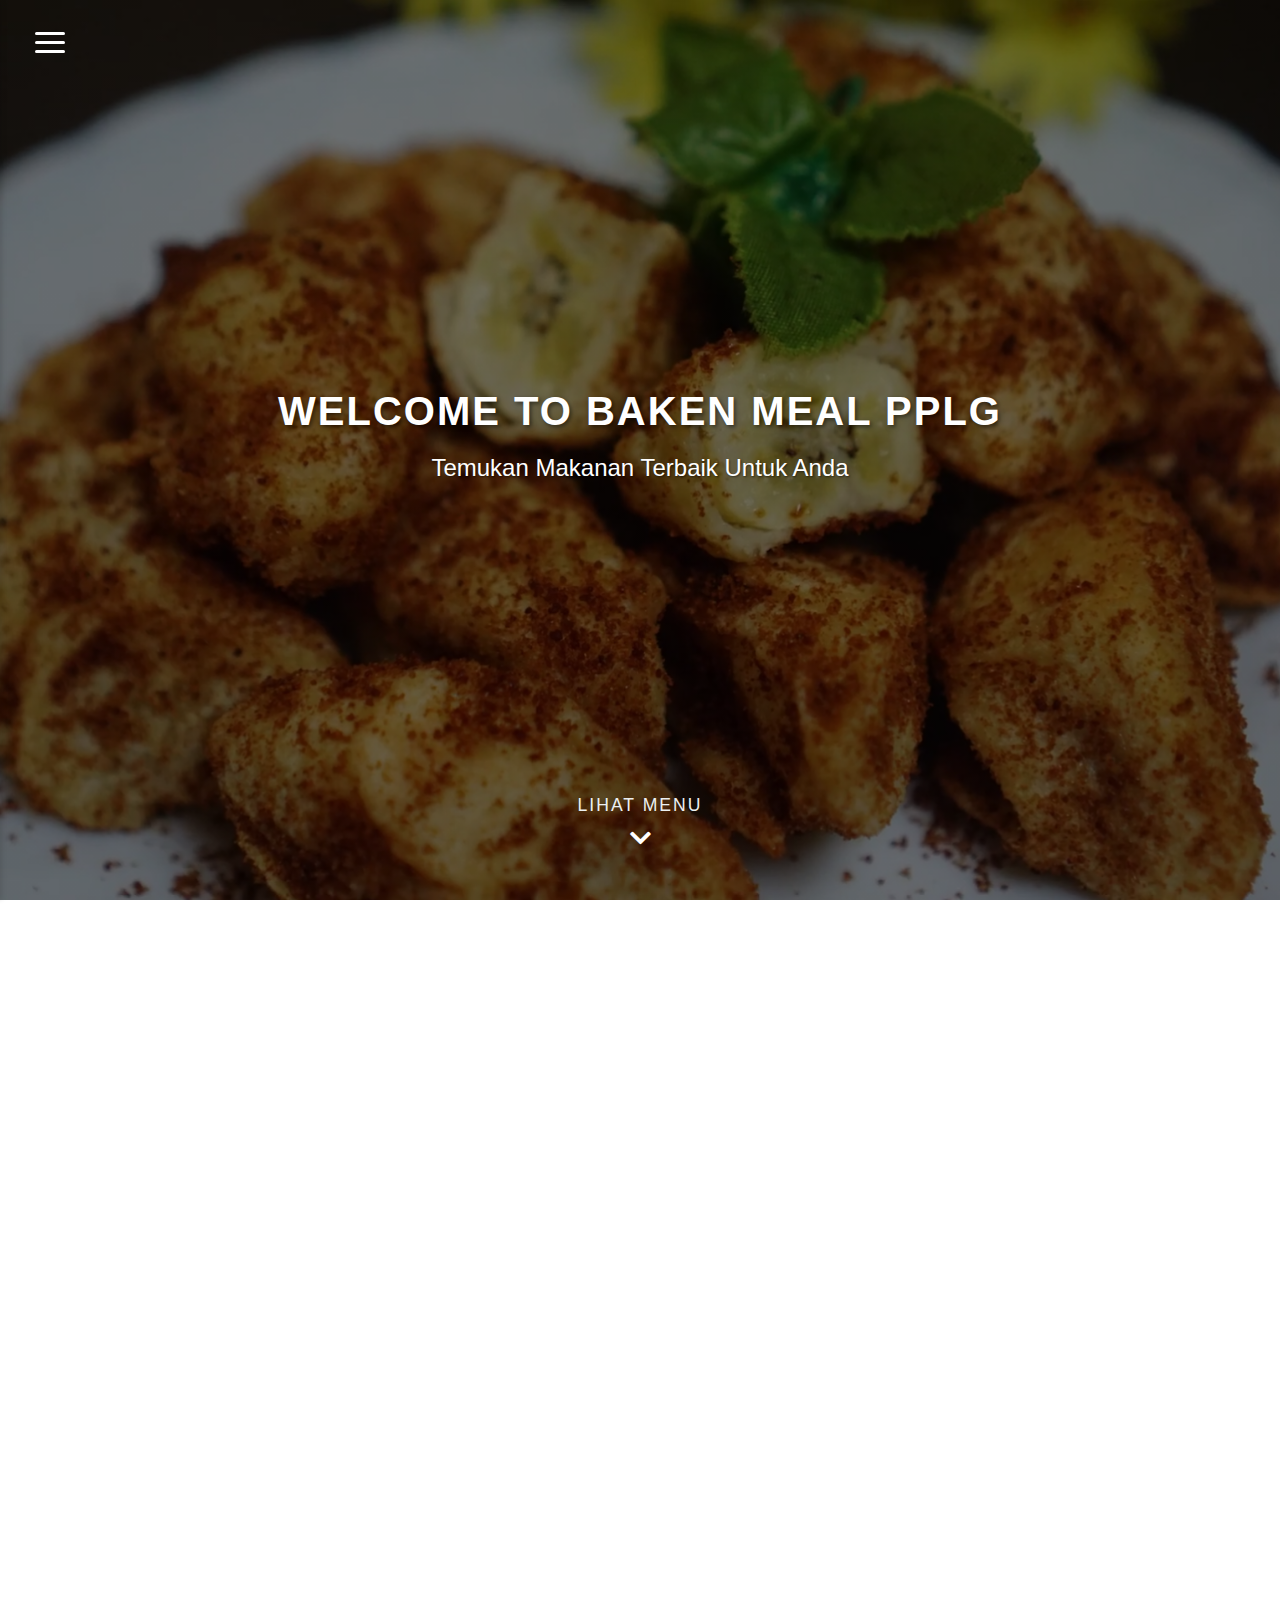
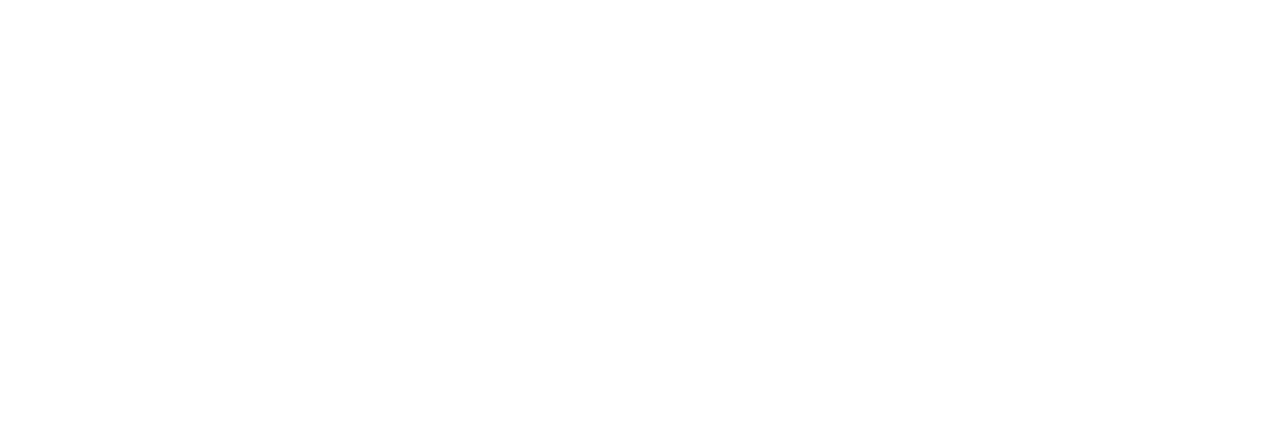
==== commit 939a0547: "Footer" ====
--- a/index.html
+++ b/index.html
@@ -3,7 +3,7 @@
 <head>
     <meta charset="UTF-8">
     <meta name="viewport" content="width=device-width, initial-scale=1.0">
-    <title>Beken Meal PPLG</title>
+    <title>Baken Meal PPLG</title>
     <link rel="stylesheet" href="./css/view.css">
     <link rel="stylesheet" href="https://cdnjs.cloudflare.com/ajax/libs/font-awesome/5.15.4/css/all.min.css">
 </head>
@@ -30,7 +30,7 @@
         <div class="content">
             <section class="hero-section">
                 <div class="hero-content">
-                    <h1>Welcome to Beken Meal PPLG</h1>
+                    <h1>Welcome to Baken Meal PPLG</h1>
                     <p>Temukan Makanan Terbaik Untuk Anda</p>
                     <a href="javascript:void(0);" id="scrollToMenu" class="menu-link">
                         <span>Lihat Menu</span>
@@ -59,71 +59,40 @@
             </section>
             <footer class="footer">
                 <div class="footer-content">
-                    <div class="footer-grid">
-                        <!-- About Section -->
-                        <div class="footer-section">
-                            <h3>Tentang Kami</h3>
-                            <p class="about-text">Beken Meal PPLG adalah platform pemesanan makanan yang dikembangkan oleh tim siswa PPLG untuk memberikan pengalaman kuliner terbaik.</p>
-                            <div class="social-links">
-                                <a href="#"><i class="fab fa-instagram"></i></a>
-                                <a href="#"><i class="fab fa-twitter"></i></a>
-                                <a href="#"><i class="fab fa-facebook"></i></a>
-                                <a href="#"><i class="fab fa-youtube"></i></a>
-                            </div>
-                        </div>
-
-                        <!-- Quick Links -->
-                        <div class="footer-section">
-                            <h3>Link Cepat</h3>
-                            <ul class="quick-links">
-                                <li><a href="#"><i class="fas fa-chevron-right"></i> Beranda</a></li>
-                                <li><a href="#menu"><i class="fas fa-chevron-right"></i> Menu</a></li>
-                                <li><a href="#"><i class="fas fa-chevron-right"></i> Tentang</a></li>
-                                <li><a href="#"><i class="fas fa-chevron-right"></i> Kontak</a></li>
-                            </ul>
-                        </div>
-
-                        <!-- Team Section -->
-                        <div class="footer-section">
-                            <h3>Tim Pengembang</h3>
-                            <div class="team-grid">
-                                <div class="team-member">
-                                    <i class="fas fa-code"></i>
-                                    <p>Findya</p>
-                                    <span>Frontend</span>
-                                </div>
-                                <div class="team-member">
-                                    <i class="fas fa-database"></i>
-                                    <p>Shaif</p>
-                                    <span>Backend</span>
-                                </div>
-                                <div class="team-member">
-                                    <i class="fas fa-paint-brush"></i>
-                                    <p>Najwa</p>
-                                    <span>UI/UX</span>
-                                </div>
-                                <div class="team-member">
-                                    <i class="fas fa-mobile-alt"></i>
-                                    <p>Azril</p>
-                                    <span>Mobile Dev</span>
-                                </div>
-                                <div class="team-member">
-                                    <i class="fas fa-cogs"></i>
-                                    <p>Hosendi</p>
-                                    <span>DevOps</span>
-                                </div>
-                                <div class="team-member">
-                                    <i class="fas fa-bug"></i>
-                                    <p>Radhitya</p>
-                                    <span>QA</span>
-                                </div>
-                            </div>
+                    <div class="footer-section about">
+                        <img src="./img/logo.jpg" alt="Beken Meal Logo" class="footer-logo">
+                        <p>Beken Meal PPLG adalah platform pemesanan makanan yang memberikan pengalaman kuliner terbaik.</p>
+                        <div class="social-links">
+                            <a href="#" class="social-link"><i class="fab fa-instagram"></i></a>
+                            <a href="#" class="social-link"><i class="fab fa-twitter"></i></a>
+                            <a href="#" class="social-link"><i class="fab fa-facebook"></i></a>
+                            <a href="#" class="social-link"><i class="fab fa-youtube"></i></a>
                         </div>
                     </div>
-
-                    <!-- Copyright -->
-                    <div class="footer-bottom">
-                        <p>&copy; 2024 Beken Meal PPLG. All rights reserved.</p>
+                    <div class="footer-section links">
+                        <h3>Quick Links</h3>
+                        <ul class="footer-links">
+                            <li><a href="#">Home</a></li>
+                            <li><a href="#">About Us</a></li>
+                            <li><a href="#">Services</a></li>
+                            <li><a href="#">Contact</a></li>
+                            <li><a href="#">Privacy Policy</a></li>
+                        </ul>
+                    </div>
+                    <div class="footer-section contact">
+                        <h3>Contact Us</h3>
+                        <p><i class="fas fa-phone"></i>+62 8152-2775-937</p>
+                        <p><i class="fas fa-envelope"></i>bakenmeal@smkn1panji.sch.id</p>
+                        <p><i class="fas fa-map-marker-alt"></i>SMKN 1 Panji Situbondo</p>
+                    </div>
+                </div>
+                <div class="footer-bottom">
+                    <div class="footer-bottom-content">
+                        <p>&copy; 2023 Beken Meal. All rights reserved.</p>
+                        <div class="footer-bottom-links">
+                            <a href="#">Terms of Service</a>
+                            <a href="#">Privacy Policy</a>
+                        </div>
                     </div>
                 </div>
             </footer>
@@ -131,5 +100,14 @@
     </div>
 
     <script src="./function/function.js"></script>
+    <script>
+        document.querySelector('.scroll-to-top').addEventListener('click', function(event) {
+            event.preventDefault();
+            window.scrollTo({
+                top: 0,
+                behavior: 'smooth'
+            });
+        });
+    </script>
 </body>
 </html>--- a/css/view.css
+++ b/css/view.css
@@ -1,3 +1,62 @@
+/* Theme Colors */
+:root[data-theme="light"] {
+    --bg-color: #ffffff;
+    --text-color: #2c3e50;
+    --card-bg: #ffffff;
+    --card-shadow: 0 4px 8px rgba(0,0,0,0.1);
+    --footer-bg: linear-gradient(135deg, #1a2634, #2c3e50);
+    --sidebar-bg: #2c3e50;
+}
+
+:root[data-theme="dark"] {
+    --bg-color: #1a1a1a;
+    --text-color: #ffffff;
+    --card-bg: #2c2c2c;
+    --card-shadow: 0 4px 8px rgba(0,0,0,0.3);
+    --footer-bg: linear-gradient(135deg, #1a1a1a, #2c2c2c);
+    --sidebar-bg: #1a1a1a;
+}
+
+/* Apply Theme Colors */
+body {
+    background-color: var(--bg-color);
+    color: var(--text-color);
+    transition: all 0.3s ease;
+}
+
+.main-container {
+    background-color: var(--bg-color);
+}
+
+.content {
+    background-color: var(--bg-color);
+}
+
+.product-card {
+    background: var(--card-bg);
+    box-shadow: var(--card-shadow);
+}
+
+.product-card h3 {
+    color: var(--text-color);
+}
+
+.featured-products {
+    background-color: var(--bg-color);
+}
+
+.featured-products h2 {
+    color: var(--text-color);
+}
+
+.footer {
+    background: var(--footer-bg);
+}
+
+.sidebar {
+    background: var(--sidebar-bg);
+}
+
 /* Reset dan pengaturan dasar */
 * {
     margin: 0;
@@ -671,39 +730,35 @@
 
 /* Footer Styling */
 .footer {
-    background: #2c3e50;
-    color: white;
-    padding: 60px 0 20px;
-    margin-top: 50px;
-    width: 100vw;
+    background: linear-gradient(135deg, #1a2634, #2c3e50);
+    color: #fff;
+    padding: 60px 0;
     position: relative;
-    left: 0;
-    right: 0;
-    margin-left: -8px;
-    margin-right: -8px;
-    margin-bottom: -100px;
-    overflow: hidden;
+    box-shadow: 0 -20px 60px rgba(0, 0, 0, 0.3);
 }
 
 .footer-content {
     max-width: 1200px;
     margin: 0 auto;
-    padding: 0 20px;
-}
-
-.footer-grid {
     display: grid;
-    grid-template-columns: repeat(3, 1fr);
+    grid-template-columns: repeat(3, 1fr); /* Mengurangi kolom menjadi 3 */
     gap: 40px;
-    margin-bottom: 40px;
+    padding: 0 50px;
+}
+
+.footer-section {
+    padding: 35px;
+    border-radius: 15px;
+    transition: all 0.4s ease;
 }
 
 .footer-section h3 {
-    color: #3498db;
-    font-size: 1.4em;
+    color: #f1c40f;
+    font-size: 24px;
     margin-bottom: 20px;
     position: relative;
     padding-bottom: 10px;
+    letter-spacing: 1px;
 }
 
 .footer-section h3::after {
@@ -712,331 +767,155 @@
     left: 0;
     bottom: 0;
     width: 50px;
-    height: 2px;
-    background: #3498db;
-}
-
-.about-text {
-    line-height: 1.6;
-    margin-bottom: 20px;
+    height: 3px;
+    background: #e74c3c;
+    border-radius: 2px;
+}
+
+.footer-links {
+    list-style: none;
+    padding: 0;
+    display: flex;
+    flex-direction: column;
+    gap: 15px;
+}
+
+.footer-links li a {
+    color: #ffffff;
+    text-decoration: none;
+    padding: 10px 15px;
+    border-radius: 5px;
+    transition: background 0.3s ease;
+}
+
+.footer-links li a:hover {
+    background: rgba(241, 196, 15, 0.2);
+}
+
+.contact-info {
+    display: flex;
+    flex-direction: column;
+}
+
+.contact-info p {
+    display: flex;
+    align-items: center;
+    gap: 10px;
+    padding: 15px 20px;
+    background: rgba(255, 255, 255, 0.1);
+    border-radius: 5px;
+    color: #fff;
+}
+
+.contact-info p + p {
+    margin-top: 25px;
+}
+
+.contact-info p a,
+.contact-info p a:link,
+.contact-info p a:visited,
+.contact-info p a:hover,
+.contact-info p a:active {
+    color: inherit !important; /* Memaksa warna putih */
+    text-decoration: none;
+}
+
+/* Icon specific styles */
+.contact-info i {
+    font-size: 18px;
 }
 
 .social-links {
     display: flex;
     gap: 15px;
-}
-
-.social-links a {
-    color: white;
-    font-size: 1.2em;
+    margin-top: 20px;
+}
+
+.social-link {
+    width: 40px;
+    height: 40px;
+    display: flex;
+    align-items: center;
+    justify-content: center;
+    background: rgba(255, 255, 255, 0.05);
+    border-radius: 50%;
+    border: 1px solid rgba(255, 255, 255, 0.1);
+    transition: all 0.3s ease;
+    text-decoration: none; /* Menghilangkan garis bawah */
+}
+
+.social-link i {
+    color: #e0e0e0;
+    font-size: 18px;
+    transition: all 0.3s ease;
+}
+
+.social-link:hover {
+    background: rgba(255, 255, 255, 0.1);
+    transform: translateY(-3px);
+}
+
+/* Warna khusus untuk setiap social media saat hover */
+.social-link:hover i.fa-instagram {
+    color: #E1306C;
+}
+
+.social-link:hover i.fa-twitter {
+    color: #1DA1F2;
+}
+
+.social-link:hover i.fa-facebook {
+    color: #4267B2;
+}
+
+.social-link:hover i.fa-youtube {
+    color: #FF0000;
+}
+
+.footer-bottom {
+    margin-top: 40px;
+    padding: 20px 0;
+    background: rgba(0, 0, 0, 0.2);
+}
+
+.footer-bottom-content {
+    max-width: 1200px;
+    margin: 0 auto;
+    display: flex;
+    justify-content: space-between;
+    align-items: center;
+}
+
+.footer-bottom p {
+    color: rgba(255, 255, 255, 0.8);
+    font-size: 14px;
+}
+
+.footer-bottom-links {
+    display: flex;
+    gap: 30px;
+}
+
+.footer-bottom-links a {
+    color: rgba(255, 255, 255, 0.8);
+    font-size: 14px;
     transition: color 0.3s ease;
 }
 
-.social-links a:hover {
-    color: #3498db;
-}
-
-.quick-links {
-    list-style: none;
-}
-
-.quick-links li {
-    margin-bottom: 12px;
-}
-
-.quick-links a {
-    color: white;
-    text-decoration: none;
-    display: flex;
-    align-items: center;
-    gap: 8px;
-    transition: color 0.3s ease;
-}
-
-.quick-links a:hover {
-    color: #3498db;
-}
-
-.team-grid {
-    display: grid;
-    grid-template-columns: repeat(2, 1fr);
-    gap: 20px;
-}
-
-.team-member {
-    text-align: center;
-    padding: 15px;
-    background: rgba(255, 255, 255, 0.1);
-    border-radius: 10px;
-    transition: all 0.3s ease;
-}
-
-.team-member:hover {
-    background: rgba(255, 255, 255, 0.2);
-    transform: translateY(-5px);
-}
-
-.team-member i {
-    font-size: 1.5em;
-    color: #3498db;
-    margin-bottom: 8px;
-}
-
-.team-member p {
-    font-weight: bold;
-    margin-bottom: 5px;
-}
-
-.team-member span {
-    font-size: 0.9em;
-    color: #bdc3c7;
-}
-
-.footer-bottom {
-    text-align: center;
-    padding-top: 20px;
-    border-top: 1px solid rgba(255, 255, 255, 0.1);
-}
-
-/* Responsive Design untuk Footer */
+.footer-bottom-links a:hover {
+    color: #f1c40f;
+}
+
+/* Media query untuk mobile */
 @media (max-width: 768px) {
-    html, body {
-        width: 100%;
-        margin: 0;
-        padding: 0;
-        overflow-x: hidden;
-    }
-
-    .footer {
-        padding: 40px 0 20px;
-        margin-top: 30px;
-        width: 100vw;
-        position: relative;
-        left: 0;
-        right: 0;
-        margin-left: -8px;
-        margin-right: -8px;
-        margin-bottom: -100px;
-    }
-
-    .footer-grid {
+    .footer-content {
         grid-template-columns: 1fr;
         gap: 30px;
         padding: 0 20px;
-        width: 100%;
-    }
-
-    .footer-content {
-        width: 100%;
-        padding: 0 15px;
-        box-sizing: border-box;
-    }
-
-    .team-grid {
-        grid-template-columns: repeat(2, 1fr);
-        gap: 15px;
-    }
-}
-
-@media (max-width: 480px) {
-    .footer {
-        padding: 30px 0 15px;
-        width: 100vw;
-        position: relative;
-        left: 0;
-        right: 0;
-        margin-left: -8px;
-        margin-right: -8px;
-        margin-bottom: -100px;
-    }
-
-    .footer-content {
-        padding: 0 10px;
-        width: 100%;
-        box-sizing: border-box;
-    }
-
-    .team-grid {
-        grid-template-columns: 1fr;
-        width: 100%;
-    }
-
-    .footer-section h3 {
-        font-size: 1.2em;
-        margin-bottom: 15px;
-    }
-}
-
-/* Product Detail Styling */
-.product-detail-container {
-    max-width: 1200px;
-    margin: 40px auto;
-    padding: 0 20px;
-}
-
-.back-button {
-    display: inline-flex;
-    align-items: center;
-    gap: 8px;
-    color: #2c3e50;
-    text-decoration: none;
-    font-size: 1.1em;
-    margin-bottom: 30px;
-    transition: transform 0.3s ease;
-}
-
-.back-button:hover {
-    transform: translateX(-5px);
-}
-
-.product-detail {
-    display: grid;
-    grid-template-columns: 1fr 1fr;
-    gap: 40px;
-    background: white;
-    padding: 30px;
-    border-radius: 15px;
-    box-shadow: 0 4px 8px rgba(0,0,0,0.1);
-}
-
-.product-image img {
-    width: 100%;
-    height: auto;
-    border-radius: 10px;
-    box-shadow: 0 4px 8px rgba(0,0,0,0.1);
-}
-
-.product-info h1 {
-    color: #2c3e50;
-    font-size: 2em;
-    margin-bottom: 15px;
-}
-
-.product-info .rating {
-    font-size: 1.2em;
-    margin-bottom: 20px;
-}
-
-.product-info .rating span {
-    color: #7f8c8d;
-    margin-left: 10px;
-}
-
-.price {
-    margin: 25px 0;
-}
-
-.price h2 {
-    color: #e74c3c;
-    font-size: 2em;
-    margin-bottom: 5px;
-}
-
-.price-note {
-    color: #7f8c8d;
-    font-size: 0.9em;
-}
-
-.description {
-    margin: 25px 0;
-}
-
-.description h3 {
-    color: #2c3e50;
-    margin: 15px 0 10px;
-}
-
-.description ul {
-    list-style-type: none;
-    padding-left: 0;
-}
-
-.description ul li {
-    padding: 5px 0;
-    padding-left: 25px;
-    position: relative;
-}
-
-.description ul li::before {
-    content: '✓';
-    color: #27ae60;
-    position: absolute;
-    left: 0;
-}
-
-.order-section {
-    margin-top: 30px;
-}
-
-.quantity {
-    margin-bottom: 20px;
-}
-
-.quantity-controls {
-    display: flex;
-    align-items: center;
-    gap: 10px;
-    margin-top: 8px;
-}
-
-.qty-btn {
-    width: 35px;
-    height: 35px;
-    border: none;
-    background: #2c3e50;
-    color: white;
-    border-radius: 5px;
-    cursor: pointer;
-    font-size: 1.2em;
-}
-
-.qty-btn:hover {
-    background: #34495e;
-}
-
-#quantity {
-    width: 60px;
-    height: 35px;
-    text-align: center;
-    border: 1px solid #ddd;
-    border-radius: 5px;
-}
-
-.buy-btn {
-    width: 100%;
-    padding: 15px;
-    background: #2c3e50;
-    color: white;
-    border: none;
-    border-radius: 8px;
-    font-size: 1.1em;
-    cursor: pointer;
-    display: flex;
-    align-items: center;
-    justify-content: center;
-    gap: 10px;
-    transition: all 0.3s ease;
-}
-
-.buy-btn:hover {
-    background: #34495e;
-    transform: translateY(-2px);
-}
-
-/* Responsive Design */
-@media (max-width: 768px) {
-    .product-detail {
-        grid-template-columns: 1fr;
-        gap: 20px;
+    }
+
+    .footer-section {
         padding: 20px;
-    }
-
-    .product-info h1 {
-        font-size: 1.5em;
-    }
-
-    .price h2 {
-        font-size: 1.5em;
     }
 }
 
@@ -1695,4 +1574,193 @@
 
 .button-buy:hover {
     background-color: #45a049;
+}
+
+/* Styling untuk footer about section */
+.footer-section.about {
+    background: rgba(255, 255, 255, 0.03);
+    padding: 25px;
+    border-radius: 15px;
+    border: 1px solid rgba(255, 255, 255, 0.1);
+    backdrop-filter: blur(10px);
+}
+
+.footer-logo {
+    width: 90px;
+    height: 90px;
+    border-radius: 50%;
+    object-fit: cover;
+    margin-bottom: 20px;
+    border: 2px solid rgba(255, 255, 255, 0.1);
+    box-shadow: 0 4px 15px rgba(0, 0, 0, 0.2);
+    transition: all 0.5s cubic-bezier(0.175, 0.885, 0.32, 1.275);
+}
+
+.footer-logo:hover {
+    transform: scale(1.05);
+}
+
+.footer-section.about p {
+    color: #e0e0e0;
+    font-size: 14px;
+    line-height: 1.6;
+    margin-bottom: 25px;
+    letter-spacing: 0.3px;
+}
+
+.social-links {
+    display: flex;
+    gap: 15px;
+    margin-top: 20px;
+}
+
+.social-link {
+    width: 40px;
+    height: 40px;
+    display: flex;
+    align-items: center;
+    justify-content: center;
+    background: rgba(255, 255, 255, 0.05);
+    border-radius: 50%;
+    border: 1px solid rgba(255, 255, 255, 0.1);
+    transition: all 0.3s ease;
+    text-decoration: none; /* Menghilangkan garis bawah */
+}
+
+.social-link i {
+    color: #e0e0e0;
+    font-size: 18px;
+    transition: all 0.3s ease;
+}
+
+.social-link:hover {
+    background: rgba(255, 255, 255, 0.1);
+    transform: translateY(-3px);
+}
+
+/* Warna khusus untuk setiap social media saat hover */
+.social-link:hover i.fa-instagram {
+    color: #E1306C;
+}
+
+.social-link:hover i.fa-twitter {
+    color: #1DA1F2;
+}
+
+.social-link:hover i.fa-facebook {
+    color: #4267B2;
+}
+
+.social-link:hover i.fa-youtube {
+    color: #FF0000;
+}
+
+/* Styling untuk tombol beli */
+.buy-btn {
+    background-color: #3498db; /* Warna latar belakang tombol */
+    color: #fff; /* Warna teks tombol */
+    padding: 12px 20px; /* Padding tombol */
+    border: none; /* Menghapus border default */
+    border-radius: 5px; /* Membuat sudut tombol melengkung */
+    font-size: 16px; /* Ukuran font tombol */
+    font-weight: bold; /* Menebalkan teks tombol */
+    cursor: pointer; /* Mengubah kursor saat hover */
+    transition: background-color 0.3s ease, transform 0.3s ease; /* Transisi untuk efek hover */
+    box-shadow: 0 4px 8px rgba(0, 0, 0, 0.2); /* Menambahkan bayangan */
+}
+
+.buy-btn:hover {
+    background-color: #2980b9; /* Warna latar belakang saat hover */
+    transform: translateY(-2px); /* Efek angkat saat hover */
+    box-shadow: 0 6px 12px rgba(0, 0, 0, 0.3); /* Menambah bayangan saat hover */
+}
+
+.buy-btn:active {
+    transform: translateY(0); /* Mengembalikan posisi saat ditekan */
+    box-shadow: 0 4px 8px rgba(0, 0, 0, 0.2); /* Mengembalikan bayangan saat ditekan */
+}
+
+/* Contact Section Styling */
+.footer-section.contact h3 {
+    color: #fff;
+    font-size: 1.4em;
+    margin-bottom: 25px;
+    font-weight: 600;
+}
+
+.footer-section.contact p {
+    display: flex;
+    align-items: flex-start;
+    gap: 15px;
+    margin-bottom: 20px;
+    color: #fff;
+    line-height: 1.6;
+}
+
+.footer-section.contact p i {
+    font-size: 18px;
+    color: #f1c40f;
+    margin-top: 3px;
+    min-width: 20px; /* Memastikan lebar ikon konsisten */
+}
+
+/* Styling khusus untuk alamat */
+.footer-section.contact p:last-child {
+    display: flex;
+    align-items: flex-start;
+}
+
+.footer-section.contact p:last-child i {
+    margin-top: 5px; /* Sesuaikan posisi ikon dengan baris pertama teks */
+}
+
+/* Responsive untuk mobile */
+@media (max-width: 768px) {
+    .footer-section.contact {
+        padding: 0 15px;
+    }
+
+    .footer-section.contact h3 {
+        font-size: 1.2em;
+        margin-bottom: 20px;
+    }
+
+    .footer-section.contact p {
+        font-size: 0.9em;
+        gap: 12px;
+        margin-bottom: 15px;
+    }
+
+    .footer-section.contact p i {
+        font-size: 16px;
+        min-width: 16px;
+    }
+}
+
+@media (max-width: 480px) {
+    .footer-section.contact p {
+        font-size: 0.85em;
+        gap: 10px;
+        margin-bottom: 12px;
+    }
+}
+
+/* Responsive Design untuk Footer Sections */
+@media (max-width: 768px) {
+    .footer-section.links,
+    .footer-section.contact {
+        display: none; /* Menyembunyikan Quick Links dan Contact Us di mobile */
+    }
+    
+    /* Menyesuaikan grid footer agar tidak ada gap kosong */
+    .footer-content {
+        grid-template-columns: 1fr;
+        gap: 20px;
+    }
+    
+    /* Memastikan section about tetap terlihat baik */
+    .footer-section.about {
+        padding: 20px;
+        margin: 0 15px;
+    }
 }